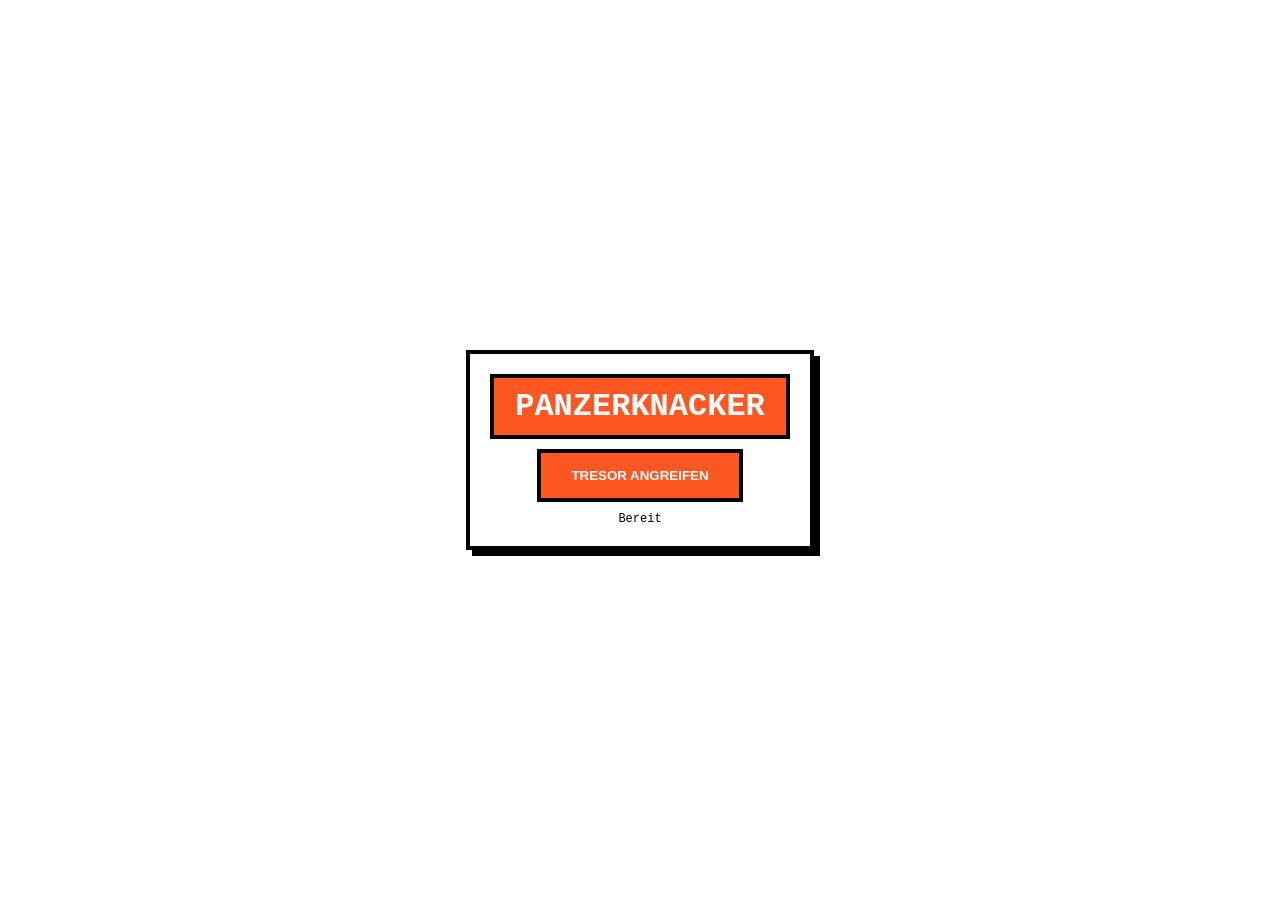
==== index.html @ fc26e134 "Add files via upload" ====
<!DOCTYPE html>
<html lang="de">
<head>
    <meta charset="UTF-8">
    <meta name="viewport" content="width=device-width, initial-scale=1.0, user-scalable=no, maximum-scale=1.0">
    <title>Panzerknacker III</title>
    <style>
        body { margin: 0; background: #e0e5ec; font-family: 'Courier New', monospace; display: flex; flex-direction: column; align-items: center; justify-content: center; height: 100vh; overflow: hidden; }
        .screen { display: none; flex-direction: column; align-items: center; width: 100%; height: 100%; justify-content: center; background: #fff; }
        .screen.active { display: flex; }
        .box { border: 4px solid #000; padding: 20px; background: #fff; box-shadow: 6px 6px 0px #000; width: 85%; max-width: 300px; text-align: center; }
        h1 { background: #ff5722; color: #fff; padding: 10px; border: 4px solid #000; margin: 0 0 10px 0; text-transform: uppercase; }
        button { padding: 15px 30px; font-weight: 900; border: 4px solid #000; background: #ff5722; color: #fff; cursor: pointer; }
        #needle { width: 8px; height: 100px; background: #d50000; transform-origin: 50% 100%; }
    </style>
</head>
<body>

    <div id="start-screen" class="screen active">
        <div class="box">
            <h1>PANZERKNACKER</h1>
            <button id="start-btn">TRESOR ANGREIFEN</button>
            <div id="debug" style="font-size:12px; margin-top:10px;">Bereit</div>
        </div>
    </div>

    <div id="level-1" class="screen">
        <div class="box">
            <h1>K1: UPLINK</h1>
            <div id="needle"></div>
            <p id="status">Drehe das Gerät!</p>
        </div>
    </div>

    <script>
        let sensor = { alpha: 0 };

        function handle(e) {
            sensor.alpha = e.webkitCompassHeading || (360 - (e.alpha || 0));
            document.getElementById('debug').innerText = "Winkel: " + Math.round(sensor.alpha) + "°";
            
            // Nadel im Level 1 drehen
            const needle = document.getElementById('needle');
            if (needle) needle.style.transform = `rotate(${sensor.alpha}deg)`;
        }

        document.getElementById('start-btn').onclick = function() {
            if (typeof DeviceOrientationEvent.requestPermission === 'function') {
                DeviceOrientationEvent.requestPermission().then(res => {
                    if (res === 'granted') {
                        window.addEventListener('deviceorientation', handle);
                        document.getElementById('start-screen').classList.remove('active');
                        document.getElementById('level-1').classList.add('active');
                    }
                });
            } else {
                window.addEventListener('deviceorientation', handle);
                document.getElementById('start-screen').classList.remove('active');
                document.getElementById('level-1').classList.add('active');
            }
        };
    </script>
</body>
</html>
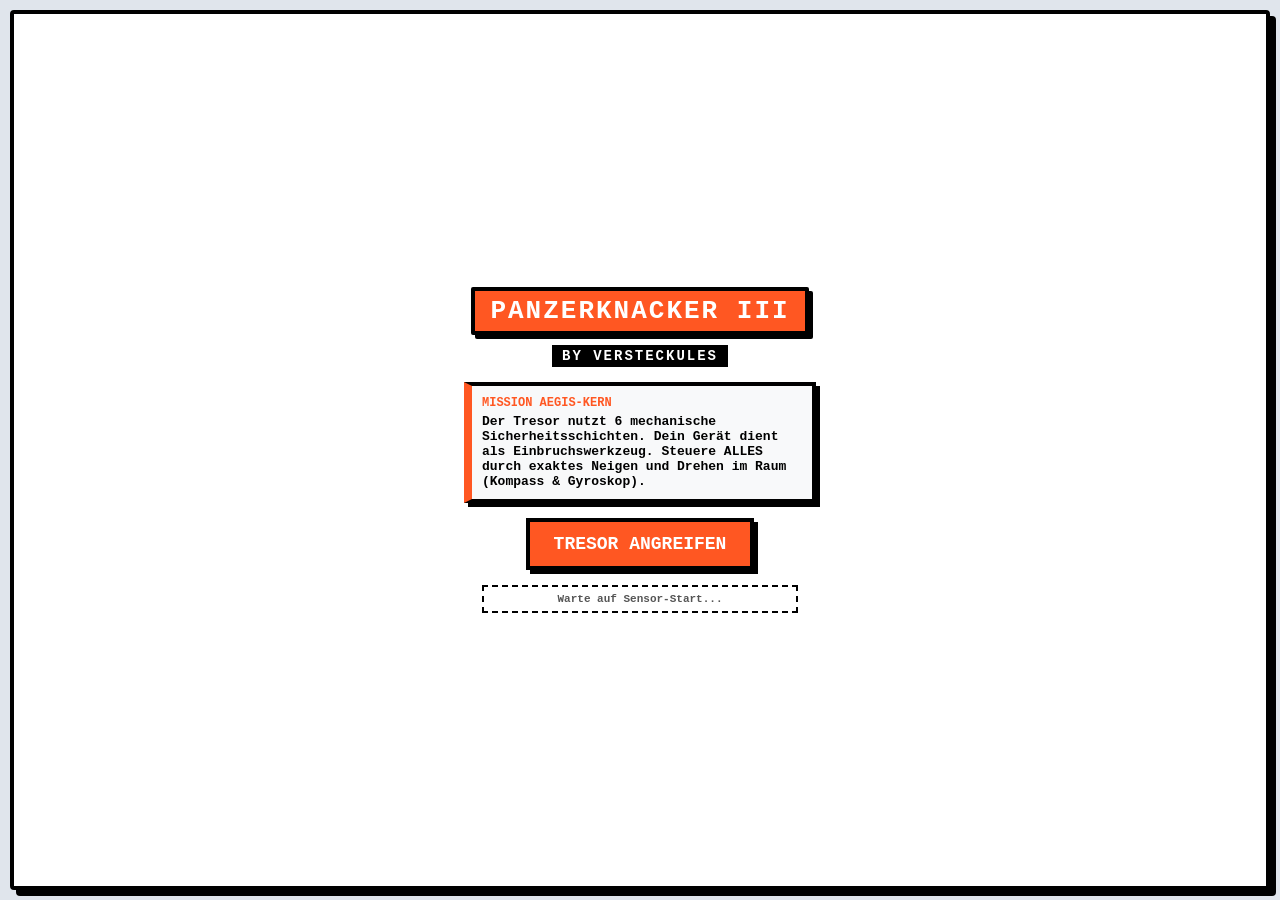
==== commit 777e7870: "Add files via upload" ====
--- a/index.html
+++ b/index.html
@@ -3,62 +3,502 @@
 <head>
     <meta charset="UTF-8">
     <meta name="viewport" content="width=device-width, initial-scale=1.0, user-scalable=no, maximum-scale=1.0">
-    <title>Panzerknacker III</title>
+    <title>Panzerknacker III by Versteckules</title>
     <style>
-        body { margin: 0; background: #e0e5ec; font-family: 'Courier New', monospace; display: flex; flex-direction: column; align-items: center; justify-content: center; height: 100vh; overflow: hidden; }
-        .screen { display: none; flex-direction: column; align-items: center; width: 100%; height: 100%; justify-content: center; background: #fff; }
+        /* TAGESLICHT / HIGH CONTRAST THEME */
+        :root { 
+            --bg-main: #e0e5ec; --bg-screen: #ffffff; --text-main: #000000; 
+            --accent: #ff5722; --success: #00c853; --danger: #d50000; --blue: #2962ff; 
+            --border: 4px solid #000;
+        }
+        
+        body { margin: 0; padding: 0; font-family: 'Courier New', Courier, monospace; background: var(--bg-main); color: var(--text-main); display: flex; flex-direction: column; align-items: center; justify-content: center; height: 100vh; overflow: hidden; user-select: none; touch-action: none; }
+        
+        /* Rugged Industrial Screen Look */
+        .screen { display: none; flex-direction: column; align-items: center; justify-content: center; width: calc(100% - 20px); height: calc(100% - 20px); position: absolute; padding: 15px; box-sizing: border-box; text-align: center; background: var(--bg-screen); border: var(--border); box-shadow: 6px 6px 0px rgba(0,0,0,1); border-radius: 4px; margin: 10px; }
         .screen.active { display: flex; }
-        .box { border: 4px solid #000; padding: 20px; background: #fff; box-shadow: 6px 6px 0px #000; width: 85%; max-width: 300px; text-align: center; }
-        h1 { background: #ff5722; color: #fff; padding: 10px; border: 4px solid #000; margin: 0 0 10px 0; text-transform: uppercase; }
-        button { padding: 15px 30px; font-weight: 900; border: 4px solid #000; background: #ff5722; color: #fff; cursor: pointer; }
-        #needle { width: 8px; height: 100px; background: #d50000; transform-origin: 50% 100%; }
+        
+        .avatar { width: 100px; height: 100px; border-radius: 50%; border: var(--border); margin-bottom: 10px; background: #eee; object-fit: cover; box-shadow: 4px 4px 0px rgba(0,0,0,1); }
+        
+        h1 { font-size: 26px; text-transform: uppercase; letter-spacing: 2px; margin: 0; font-weight: 900; background: var(--accent); color: #fff; padding: 5px 15px; border: var(--border); border-radius: 2px; box-shadow: 4px 4px 0px #000; }
+        .by { font-size: 14px; font-weight: 900; letter-spacing: 2px; margin-top: 10px; margin-bottom: 15px; text-transform: uppercase; background: #000; color: #fff; padding: 3px 10px; }
+        h2 { margin: 0 0 10px 0; font-size: 18px; text-transform: uppercase; font-weight: 900; border-bottom: 3px solid #000; padding-bottom: 5px; width: 100%; }
+        
+        .story-box { background: #f8f9fa; border: var(--border); border-left: 8px solid var(--accent); padding: 10px; margin-bottom: 10px; text-align: left; font-size: 13px; font-weight: bold; width: 100%; max-width: 320px; box-shadow: 4px 4px 0px rgba(0,0,0,1); }
+        .story-box span { color: var(--accent); font-weight: 900; text-transform: uppercase; display: block; margin-bottom: 4px; font-size: 12px; }
+        
+        .btn { background: var(--accent); color: #fff; border: var(--border); padding: 12px 24px; font-size: 18px; font-weight: 900; font-family: 'Courier New', Courier, monospace; cursor: pointer; text-transform: uppercase; box-shadow: 4px 4px 0px #000; transition: transform 0.1s, box-shadow 0.1s; margin-top: 5px; }
+        .btn:active { transform: translate(4px, 4px); box-shadow: 0px 0px 0px #000; }
+        
+        .lcd { background: #fff; border: var(--border); padding: 8px 12px; width: 100%; max-width: 320px; font-size: 16px; font-weight: 900; margin-bottom: 15px; display: flex; justify-content: space-between; box-shadow: inset 4px 4px 0px rgba(0,0,0,0.1); }
+        
+        #sensor-debug { font-size: 11px; color: #555; margin-top: 15px; font-weight: bold; background: #fff; padding: 6px; border: 2px dashed #000; width: 90%; max-width: 300px; word-wrap: break-word; }
+
+        /* K1: PROGRESSIVE SCANNER */
+        .k1-box { display: flex; gap: 15px; align-items: flex-end; margin-bottom: 15px;}
+        .sensor-module { background: #eee; border: var(--border); position: relative; display: flex; justify-content: center; align-items: center; box-shadow: 4px 4px 0px #000; transition: background 0.2s; }
+        .sensor-module.ok { background: var(--success); }
+        .k1-comp { width: 120px; height: 120px; border-radius: 50%; }
+        .k1-comp-tgt { position: absolute; width: 100%; height: 100%; border-radius: 50%; border: 6px solid transparent; border-top-color: #000; transition: transform 0.3s; }
+        .k1-comp-ndl { width: 6px; height: 100px; background: linear-gradient(to bottom, var(--danger) 50%, #000 50%); clip-path: polygon(50% 0%, 100% 10%, 100% 90%, 50% 100%, 0% 90%, 0% 10%); }
+        .k1-pitch { width: 35px; height: 120px; display: none; }
+        .k1-pitch-tgt { position: absolute; width: 100%; height: 12px; border-top: 3px solid #000; border-bottom: 3px solid #000; bottom: 0; }
+        .k1-pitch-ind { position: absolute; width: 25px; height: 6px; background: var(--danger); left: 1px; bottom: 50%; border: 2px solid #000;}
+        .k1-roll { width: 180px; height: 35px; display: none; }
+        .k1-roll-tgt { position: absolute; width: 12px; height: 100%; border-left: 3px solid #000; border-right: 3px solid #000; left: 50%; transform: translateX(-50%); }
+        .k1-roll-ind { position: absolute; width: 6px; height: 25px; background: var(--danger); top: 1px; left: 50%; border: 2px solid #000;}
+
+        /* K2: LABYRINTH */
+        #maze-board { width: 280px; height: 300px; background: #fff; border: var(--border); position: relative; overflow: hidden; box-shadow: inset 4px 4px 0px rgba(0,0,0,0.1), 4px 4px 0px #000; }
+        .wall { position: absolute; background: #000; }
+        .hole { position: absolute; background: var(--danger); border: 2px solid #000; border-radius: 50%; box-shadow: inset 3px 3px 6px rgba(0,0,0,0.5); }
+        .goal { position: absolute; background: var(--success); border: 2px solid #000; }
+        #ball { position: absolute; width: 12px; height: 12px; border-radius: 50%; background: var(--blue); border: 2px solid #000; z-index: 10; box-shadow: 2px 2px 0px rgba(0,0,0,0.3); }
+        .shake { animation: shakeAnim 0.3s; background: rgba(213, 0, 0, 0.2) !important; }
+        @keyframes shakeAnim { 10%,90%{transform:translate(-2px,0)} 20%,80%{transform:translate(4px,0)} 30%,50%,70%{transform:translate(-6px,0)} 40%,60%{transform:translate(6px,0)} }
+
+        /* K3: SONAR */
+        .sonar-container { width: 280px; height: 160px; background: #fff; border: var(--border); position: relative; overflow: hidden; box-shadow: 4px 4px 0px #000; }
+        .wave { position: absolute; left: 0; width: 100%; height: 6px; }
+        .wave-tgt { background: rgba(0, 0, 0, 0.2); border-top: 3px dashed #000; top: 50%; }
+        .wave-usr { background: var(--blue); border-top: 3px solid #000; border-bottom: 3px solid #000; top: 50%; }
+
+        /* K4: LASER */
+        .laser-box { width: 280px; height: 200px; background: #fff; border: var(--border); position: relative; overflow: hidden; box-shadow: 4px 4px 0px #000; }
+        .laser-emitter { position: absolute; left: 0; top: 90px; width: 15px; height: 20px; background: #000; }
+        .laser-beam-in { position: absolute; left: 15px; top: 98px; width: 125px; height: 4px; background: var(--danger); transform-origin: left center; }
+        .laser-mirror { position: absolute; left: 130px; top: 80px; width: 10px; height: 40px; background: #ccc; border: 2px solid #000; transform-origin: center; }
+        .laser-beam-out { position: absolute; left: 135px; top: 98px; width: 200px; height: 4px; background: var(--danger); transform-origin: left center; }
+        .laser-target { position: absolute; right: 0; top: 90px; width: 15px; height: 15px; background: var(--success); border: 3px solid #000; border-right: none;}
+
+        /* K5: LOCKPICK */
+        .lock-container { width: 240px; height: 220px; position: relative; display: flex; justify-content: center; align-items: center; }
+        .cylinder { width: 180px; height: 180px; border-radius: 50%; border: 6px dashed #000; background: #eee; position: relative; display: flex; justify-content: center; box-shadow: 4px 4px 0px #000; }
+        .shear-line { position: absolute; top: 40%; left: 10%; width: 80%; height: 6px; background: rgba(0,0,0,0.1); border-top: 3px dashed #000; z-index: 5; }
+        .shear-line.active { background: var(--success); border-top: 3px solid #000; }
+        .pin-chamber { position: absolute; top: 10%; width: 30px; height: 80%; background: #fff; border: 3px solid #000; border-radius: 15px; overflow: hidden; display: flex; align-items: flex-end; }
+        .pin { width: 100%; height: 40px; background: var(--blue); border-top: 4px solid #000; border-radius: 8px; margin-bottom: 0; }
+
+        /* K6: GEIGER */
+        .k6-radar { width: 200px; height: 200px; border-radius: 50%; border: var(--border); background: #fff; position: relative; display: flex; justify-content: center; align-items: center; overflow: hidden; box-shadow: 4px 4px 0px #000; }
+        .k6-sweep { width: 50%; height: 4px; background: var(--accent); position: absolute; left: 50%; transform-origin: left center; animation: radar 2s linear infinite; }
+        @keyframes radar { from { transform: rotate(0deg); } to { transform: rotate(360deg); } }
+        .k6-core { width: 30px; height: 30px; border-radius: 50%; background: #fff; border: var(--border); z-index: 5; }
+        .k6-dots { display: flex; gap: 15px; margin-top: 15px; }
+        .k6-dot { width: 20px; height: 20px; border-radius: 50%; border: 3px solid #000; background: #fff; }
+        .k6-dot.found { background: var(--success); }
     </style>
 </head>
 <body>
 
     <div id="start-screen" class="screen active">
-        <div class="box">
-            <h1>PANZERKNACKER</h1>
-            <button id="start-btn">TRESOR ANGREIFEN</button>
-            <div id="debug" style="font-size:12px; margin-top:10px;">Bereit</div>
-        </div>
+        <img src="avatar.jpg" alt="Versteckules" class="avatar" onerror="this.style.display='none'">
+        <h1>Panzerknacker III</h1>
+        <div class="by">by Versteckules</div>
+        
+        <div class="story-box">
+            <span>Mission Aegis-Kern</span>
+            Der Tresor nutzt 6 mechanische Sicherheitsschichten. Dein Gerät dient als Einbruchswerkzeug. Steuere ALLES durch exaktes Neigen und Drehen im Raum (Kompass & Gyroskop).
+        </div>
+        
+        <button class="btn" onclick="initSystem()">Tresor Angreifen</button>
+        <div id="sensor-debug">Warte auf Sensor-Start...</div>
     </div>
 
     <div id="level-1" class="screen">
-        <div class="box">
-            <h1>K1: UPLINK</h1>
-            <div id="needle"></div>
-            <p id="status">Drehe das Gerät!</p>
-        </div>
+        <h2>1. Satelliten-Uplink</h2>
+        <div class="story-box">
+            <span>Kommunikation</span>
+            <span id="k1-instr" style="color:#000; text-transform:none;">Stufe 1: Drehe dich (Kompass), bis die Nadel auf das Ziel zeigt.</span>
+        </div>
+        <div class="lcd"><span id="l1-txt">ACHSE: 1/3</span><span id="l1-sync" style="color:var(--danger)">0%</span></div>
+        <div class="k1-box">
+            <div class="sensor-module k1-comp" id="mod-c"><div class="k1-comp-tgt" id="k1-tgt-c"></div><div class="k1-comp-ndl" id="k1-ndl-c"></div></div>
+            <div class="sensor-module k1-pitch" id="mod-p"><div class="k1-pitch-tgt" id="k1-tgt-p"></div><div class="k1-pitch-ind" id="k1-ind-p"></div></div>
+        </div>
+        <div class="sensor-module k1-roll" id="mod-r"><div class="k1-roll-tgt" id="k1-tgt-r"></div><div class="k1-roll-ind" id="k1-ind-r"></div></div>
+    </div>
+
+    <div id="level-2" class="screen">
+        <h2>2. Zylinder-Labyrinth</h2>
+        <div class="story-box">
+            <span>Mechanische Sperre</span>
+            Balanciere den Hacker-Bot (blau) zum grünen Port. Das Eis ist extrem rutschig. Ein Absturz (rote Löcher) löst Alarm aus!
+        </div>
+        <div class="lcd"><span id="l2-txt">EBENE: 1/3</span><span id="l2-status" style="color:var(--success)">BEREIT</span></div>
+        <div id="maze-board"><div id="ball"></div></div>
+    </div>
+
+    <div id="level-3" class="screen">
+        <h2>3. Akustik-Siegel</h2>
+        <div class="story-box">
+            <span>Glas-Resonanz</span>
+            Die Zielfrequenz (schwarz) schwankt! Kippe das Handy vor/zurück, um deine Welle (blau) exakt darüber zu legen. Halte den Ton 3 Sekunden stabil.
+        </div>
+        <div class="lcd"><span id="l3-txt">SYNC STATUS</span><span id="l3-val" style="color:var(--danger)">ERR</span></div>
+        <div class="sonar-container">
+            <div class="wave wave-tgt" id="wave-tgt"></div>
+            <div class="wave wave-usr" id="wave-usr"></div>
+        </div>
+    </div>
+
+    <div id="level-4" class="screen">
+        <h2>4. Lichtschranke</h2>
+        <div class="story-box">
+            <span>Optischer Sensor</span>
+            Der Empfänger (grün) bewegt sich! Kippe das Handy nach links/rechts (Wasserwaage), um den Spiegel zu drehen und den Laserstrahl ins Ziel zu zwingen.
+        </div>
+        <div class="lcd"><span id="l4-txt">UPLOAD</span><span id="l4-val" style="color:var(--danger)">0%</span></div>
+        <div class="laser-box">
+            <div class="laser-emitter"></div>
+            <div class="laser-beam-in"></div>
+            <div class="laser-mirror" id="laser-mirror"></div>
+            <div class="laser-beam-out" id="laser-beam-out"></div>
+            <div class="laser-target" id="laser-target"></div>
+        </div>
+    </div>
+
+    <div id="level-5" class="screen">
+        <h2>5. Not-Verriegelung</h2>
+        <div class="story-box">
+            <span>Feinmechanik</span>
+            Kippe nach VORN, um den Pin genau auf die grüne Linie zu heben. WENN er sitzt, kippe nach RECHTS, um den Zylinder zu drehen. Verrutschen = Absturz!
+        </div>
+        <div class="lcd"><span id="l5-txt">BOLZEN: 1/3</span><span id="l5-status" style="color:var(--blue)">LOCKED</span></div>
+        <div class="lock-container">
+            <div class="cylinder" id="cylinder">
+                <div class="shear-line" id="shear-line"></div>
+                <div class="pin-chamber"><div class="pin" id="lock-pin"></div></div>
+            </div>
+        </div>
+    </div>
+
+    <div id="level-6" class="screen">
+        <h2>6. Kern-Strahlung</h2>
+        <div class="story-box">
+            <span>Radioaktive Signatur</span>
+            Finde die 3 Bolzen im Raum (360°). Drehe dich! Wenn das Piepen alarmierend schnell wird, hast du das Ziel. Button drücken!
+        </div>
+        <div class="lcd"><span id="l6-status" style="color:var(--text-main)">SUCHEN...</span></div>
+        <div class="k6-radar" id="k6-radar"><div class="k6-sweep"></div><div class="k6-core" id="k6-core"></div></div>
+        <div class="k6-dots"><div class="k6-dot" id="k6-d1"></div><div class="k6-dot" id="k6-d2"></div><div class="k6-dot" id="k6-d3"></div></div>
+        <button class="btn" onclick="k6Extract()">ENTRIEGELN</button>
+    </div>
+
+    <div id="final-screen" class="screen">
+        <h1 style="background:var(--success); color:#fff; font-size:30px;">TRESOR OFFEN</h1>
+        <div class="story-box" style="border-color: var(--success); border-left-color: var(--success); margin-top:20px;">
+            <span>Mission Erfolgreich</span>
+            Alle Sicherheitssysteme wurden überbrückt. Das Gehäuse ist offen. Hier sind die Zielkoordinaten für deinen Fund:
+        </div>
+        <div class="lcd" style="justify-content: center; font-size: 20px; padding: 20px; color: #000; border-color:var(--success);" id="coords-display"></div>
     </div>
 
     <script>
-        let sensor = { alpha: 0 };
-
-        function handle(e) {
-            sensor.alpha = e.webkitCompassHeading || (360 - (e.alpha || 0));
-            document.getElementById('debug').innerText = "Winkel: " + Math.round(sensor.alpha) + "°";
+        const SECRET = "TiA1MMKwIDE4LjUwMCcgRSAwMTHCsCA1Ny4zMzMn"; 
+        
+        let tX=0, tY=0, tComp=0, sX=0, sY=0, sComp=0;
+        let activeReq = null, activeInt = null;
+        let audioCtx, osc, gainNode, isAudioReady = false;
+
+        // --- BOMBENSICHERE SENSOR LOGIK ---
+        function handleSensors(e) {
+            // Nur überschreiben, wenn echte Werte kommen
+            if (e.gamma !== null && e.gamma !== undefined) tX = e.gamma; 
+            if (e.beta !== null && e.beta !== undefined) tY = e.beta;
             
-            // Nadel im Level 1 drehen
-            const needle = document.getElementById('needle');
-            if (needle) needle.style.transform = `rotate(${sensor.alpha}deg)`;
-        }
-
-        document.getElementById('start-btn').onclick = function() {
-            if (typeof DeviceOrientationEvent.requestPermission === 'function') {
-                DeviceOrientationEvent.requestPermission().then(res => {
-                    if (res === 'granted') {
-                        window.addEventListener('deviceorientation', handle);
-                        document.getElementById('start-screen').classList.remove('active');
-                        document.getElementById('level-1').classList.add('active');
+            let comp = e.webkitCompassHeading;
+            let alpha = e.alpha;
+
+            if (comp !== null && comp !== undefined) {
+                tComp = comp;
+            } else if (alpha !== null && alpha !== undefined) {
+                tComp = 360 - alpha;
+            }
+
+            let debug = document.getElementById('sensor-debug');
+            if(debug) debug.innerText = `Sensoren aktiv: C:${Math.floor(tComp)}° P:${Math.floor(tY)}° R:${Math.floor(tX)}°`;
+        }
+
+        // --- DER FIX: INITIALISIERUNG IN DER RICHTIGEN REIHENFOLGE ---
+        function initSystem() {
+            // 1. Audio bereit machen (User Gesture)
+            try {
+                const AudioContext = window.AudioContext || window.webkitAudioContext;
+                if(AudioContext && !audioCtx) {
+                    audioCtx = new AudioContext(); 
+                    osc = audioCtx.createOscillator(); 
+                    gainNode = audioCtx.createGain();
+                    osc.connect(gainNode); 
+                    gainNode.connect(audioCtx.destination);
+                    osc.type = 'sine'; 
+                    gainNode.gain.value = 0; 
+                    osc.start(); 
+                    isAudioReady = true;
+                }
+                if(audioCtx && audioCtx.state === 'suspended') audioCtx.resume();
+            } catch (e) { console.log("Audio Error"); }
+
+            // 2. Sensor SOFORT anfragen
+            if (typeof DeviceOrientationEvent !== 'undefined' && typeof DeviceOrientationEvent.requestPermission === 'function') {
+                DeviceOrientationEvent.requestPermission().then(state => {
+                    if (state === 'granted') {
+                        window.addEventListener('deviceorientation', handleSensors);
+                        startK1();
+                    } else {
+                        alert("Sensor-Berechtigung verweigert!");
                     }
-                });
+                }).catch(err => { alert("Fehler: " + err); });
             } else {
-                window.addEventListener('deviceorientation', handle);
-                document.getElementById('start-screen').classList.remove('active');
-                document.getElementById('level-1').classList.add('active');
-            }
-        };
+                window.addEventListener('deviceorientation', handleSensors);
+                startK1();
+            }
+        }
+
+        // --- AUDIO HELPERS ---
+        function playSound(freq, type='sine', vol=0.1) {
+            if(!isAudioReady) return;
+            osc.type = type; 
+            osc.frequency.setValueAtTime(freq, audioCtx.currentTime);
+            gainNode.gain.setTargetAtTime(vol, audioCtx.currentTime, 0.02);
+        }
+        
+        function stopSound() { 
+            if(isAudioReady) gainNode.gain.setTargetAtTime(0, audioCtx.currentTime, 0.02); 
+        }
+        
+        function haptic(ms) { 
+            if (navigator.vibrate) navigator.vibrate(ms); 
+        }
+
+        // --- SMOOTHING (Sichert gegen NaN ab) ---
+        function smooth() {
+            if(isNaN(tX)) tX=0; if(isNaN(tY)) tY=0; if(isNaN(tComp)) tComp=0;
+            
+            // Verhindert das Einfrieren in den ersten Millisekunden
+            if(isNaN(sX)) sX = tX;
+            if(isNaN(sY)) sY = tY;
+            if(isNaN(sComp)) sComp = tComp;
+
+            sX += (tX - sX) * 0.15;
+            sY += (tY - sY) * 0.15;
+            
+            let d = tComp - sComp;
+            if (d > 180) d -= 360;
+            if (d < -180) d += 360;
+            sComp = (sComp + d * 0.15 + 360) % 360;
+            
+            if(isNaN(sComp)) sComp = 0;
+        }
+
+        function changeScreen(from, to) {
+            cancelAnimationFrame(activeReq); clearInterval(activeInt); stopSound();
+            document.getElementById(from).classList.remove('active'); document.getElementById(to).classList.add('active');
+        }
+
+        // ==========================================
+        // K1: UPLINK
+        // ==========================================
+        let k1_stage=1, k1_sync=0, tgC=0, tgP=0, tgR=0;
+        
+        function startK1() { changeScreen('start-screen', 'level-1'); k1SetTarget(); activeInt = setInterval(k1Loop, 30); }
+        
+        function k1SetTarget() {
+            tgC = Math.floor(Math.random()*360); tgP = Math.floor(Math.random()*40)+20; tgR = Math.floor(Math.random()*40)-20;
+            document.getElementById('k1-tgt-c').style.transform = `rotate(${tgC}deg)`;
+            document.getElementById('k1-tgt-p').style.bottom = `${(tgP/90)*110}px`;
+            document.getElementById('k1-tgt-r').style.left = `${50 + (tgR/90)*100}%`;
+            
+            if(k1_stage === 1) { document.getElementById('k1-pitch').style.display = 'none'; document.getElementById('k1-roll').style.display = 'none'; }
+            if(k1_stage === 2) { document.getElementById('k1-pitch').style.display = 'block'; document.getElementById('k1-instr').innerText = "Stufe 2: Zusätzlich Neigung nach vorn/hinten."; }
+            if(k1_stage === 3) { document.getElementById('k1-roll').style.display = 'block'; document.getElementById('k1-instr').innerText = "Stufe 3: Zusätzlich Wasserwaage (links/rechts kippen)."; }
+        }
+        
+        function k1Loop() {
+            smooth();
+            document.getElementById('k1-ndl-c').style.transform = `rotate(${-sComp}deg)`;
+            let dP = Math.max(0, Math.min(90, sY)); document.getElementById('k1-ind-p').style.bottom = `${(dP/90)*116}px`;
+            let dR = Math.max(-90, Math.min(90, sX)); document.getElementById('k1-ind-r').style.left = `${50 + (dR/90)*100}%`;
+
+            let diffC = Math.abs(sComp - tgC); if(diffC > 180) diffC = 360 - diffC;
+            let okC = diffC < 8; let okP = Math.abs(dP - tgP) < 8; let okR = Math.abs(dR - tgR) < 8;
+            
+            document.getElementById('mod-c').className = `sensor-module k1-comp ${okC ? 'ok' : ''}`;
+            if(k1_stage >= 2) document.getElementById('mod-p').className = `sensor-module k1-pitch ${okP ? 'ok' : ''}`;
+            if(k1_stage >= 3) document.getElementById('mod-r').className = `sensor-module k1-roll ${okR ? 'ok' : ''}`;
+
+            let isOk = okC;
+            if(k1_stage >= 2) isOk = isOk && okP;
+            if(k1_stage >= 3) isOk = isOk && okR;
+
+            if (isOk) { k1_sync += 1.5; document.getElementById('l1-sync').style.color = 'var(--success)'; playSound(800, 'sine', 0.05); } 
+            else { k1_sync = Math.max(0, k1_sync - 2); document.getElementById('l1-sync').style.color = 'var(--danger)'; stopSound(); }
+
+            document.getElementById('l1-sync').innerText = `${Math.floor(k1_sync)}%`;
+            if (k1_sync >= 100) {
+                k1_sync = 0; k1_stage++; playSound(1200, 'square', 0.1); setTimeout(stopSound, 200); haptic(200);
+                if (k1_stage <= 3) { document.getElementById('l1-txt').innerText = `ACHSE: ${k1_stage}/3`; k1SetTarget(); } 
+                else startK2();
+            }
+        }
+
+        // ==========================================
+        // K2: LABYRINTH
+        // ==========================================
+        let k2_stage=0, ball={x:20, y:150, vx:0, vy:0, r:6}, isFalling=false;
+        
+        const mazes = [
+            { start:{x:20,y:150}, goal:{x:220,y:140,w:40,h:40}, walls:[{x:0,y:0,w:280,h:120}, {x:0,y:200,w:280,h:120}], holes:[{x:90,y:125,r:22}, {x:170,y:195,r:22}] }, 
+            { start:{x:20,y:20}, goal:{x:220,y:240,w:40,h:40}, walls:[{x:0,y:100,w:200,h:20}, {x:80,y:200,w:200,h:20}], holes:[{x:240,y:40,r:25}, {x:40,y:150,r:25}, {x:240,y:250,r:25}] },
+            { start:{x:20,y:20}, goal:{x:220,y:240,w:40,h:40}, walls:[{x:70,y:0,w:15,h:250}, {x:140,y:70,w:15,h:250}, {x:210,y:0,w:15,h:220}], holes:[{x:35,y:150,r:18}, {x:105,y:200,r:18}, {x:175,y:100,r:18}] }
+        ];
+
+        function startK2() { changeScreen('level-1', 'level-2'); k2Load(); activeReq = requestAnimationFrame(k2Loop); }
+        function k2Load() {
+            const m = mazes[k2_stage]; const board = document.getElementById('maze-board');
+            board.innerHTML = '<div id="ball"></div>'; ball.x = m.start.x; ball.y = m.start.y; ball.vx=0; ball.vy=0;
+            m.walls.forEach(w => { let d=document.createElement('div'); d.className='wall'; d.style.left=w.x+'px'; d.style.top=w.y+'px'; d.style.width=w.w+'px'; d.style.height=w.h+'px'; board.appendChild(d); });
+            m.holes.forEach(h => { let d=document.createElement('div'); d.className='hole'; d.style.left=(h.x-h.r)+'px'; d.style.top=(h.y-h.r)+'px'; d.style.width=(h.r*2)+'px'; d.style.height=(h.r*2)+'px'; board.appendChild(d); });
+            let g=document.createElement('div'); g.className='goal'; g.style.left=m.goal.x+'px'; g.style.top=m.goal.y+'px'; g.style.width=m.goal.w+'px'; g.style.height=m.goal.h+'px'; board.appendChild(g);
+            document.getElementById('l2-txt').innerText = `EBENE: ${k2_stage+1}/3`;
+        }
+        function k2Wall(nx, ny) {
+            if(nx<0 || ny<0 || nx+12>280 || ny+12>300) return true;
+            for(let w of mazes[k2_stage].walls) { if(nx+12>w.x && nx<w.x+w.w && ny+12>w.y && ny<w.y+w.h) return true; } return false;
+        }
+        function k2Loop() {
+            if(isFalling) return; smooth();
+            ball.vx += sX * 0.05; ball.vy += sY * 0.05; ball.vx *= 0.90; ball.vy *= 0.90; 
+            if(!k2Wall(ball.x+ball.vx, ball.y)) ball.x += ball.vx; else { ball.vx = -ball.vx*0.3; } 
+            if(!k2Wall(ball.x, ball.y+ball.vy)) ball.y += ball.vy; else { ball.vy = -ball.vy*0.3; }
+            const bD = document.getElementById('ball'); bD.style.left=ball.x+'px'; bD.style.top=ball.y+'px';
+            let cx = ball.x+ball.r, cy = ball.y+ball.r; const m = mazes[k2_stage];
+            for(let h of m.holes) {
+                if(Math.hypot(cx-h.x, cy-h.y) < h.r - 2) {
+                    isFalling=true; playSound(100, 'sawtooth', 0.2); haptic([200,50,200]);
+                    document.getElementById('maze-board').classList.add('shake');
+                    document.getElementById('l2-status').innerText = "ABSTURZ!"; document.getElementById('l2-status').style.color = "var(--danger)";
+                    setTimeout(()=>{ document.getElementById('maze-board').classList.remove('shake'); document.getElementById('l2-status').innerText = "BEREIT"; document.getElementById('l2-status').style.color = "var(--success)"; stopSound(); ball.x=m.start.x; ball.y=m.start.y; ball.vx=0; ball.vy=0; isFalling=false; activeReq=requestAnimationFrame(k2Loop); }, 800);
+                    return;
+                }
+            }
+            if(cx>m.goal.x && cx<m.goal.x+m.goal.w && cy>m.goal.y && cy<m.goal.y+m.goal.h) {
+                k2_stage++; playSound(800, 'square', 0.1); setTimeout(stopSound, 200); haptic(300);
+                if(k2_stage<3) k2Load(); else { startK3(); return; }
+            }
+            activeReq = requestAnimationFrame(k2Loop);
+        }
+
+        // ==========================================
+        // K3: SONAR
+        // ==========================================
+        let k3_hold = 0;
+        function startK3() { changeScreen('level-2', 'level-3'); activeInt = setInterval(k3Loop, 30); }
+        function k3Loop() {
+            smooth();
+            let tgFreq = 400 + Math.sin(Date.now() / 1500) * 200; 
+            let pitch = Math.max(-90, Math.min(90, sY));
+            let usrFreq = 400 + (pitch * 5); 
+            playSound(usrFreq, 'sine', 0.1); 
+            document.getElementById('wave-tgt').style.top = `${(tgFreq/800)*100}%`;
+            document.getElementById('wave-usr').style.top = `${(usrFreq/800)*100}%`;
+            let diff = Math.abs(usrFreq - tgFreq);
+            if(diff < 10) { 
+                k3_hold += 30; document.getElementById('l3-val').innerText = "SYNCED"; document.getElementById('l3-val').style.color = "var(--success)";
+                if(k3_hold >= 3000) { k3_hold = 0; stopSound(); startK4(); } 
+            } else {
+                k3_hold = 0; document.getElementById('l3-val').innerText = `${Math.floor(diff)} Hz DIFF`; document.getElementById('l3-val').style.color = "var(--danger)";
+            }
+        }
+
+        // ==========================================
+        // K4: LASER
+        // ==========================================
+        let k4_stage = 0, k4_hold = 0;
+        function startK4() { changeScreen('level-3', 'level-4'); document.getElementById('l4-txt').innerText = `UPLOAD: 1/3`; activeInt = setInterval(k4Loop, 30); }
+        function k4Loop() {
+            smooth();
+            let angle = Math.max(-40, Math.min(40, sX * 1.5));
+            document.getElementById('laser-mirror').style.transform = `rotate(${angle}deg)`;
+            let outAngle = angle * 2;
+            document.getElementById('laser-beam-out').style.transform = `rotate(${outAngle}deg)`;
+            let speed = (k4_stage + 1) * 600;
+            let tgY = 90 + Math.sin(Date.now() / speed) * 80;
+            document.getElementById('laser-target').style.top = `${tgY}px`;
+            let hitY = Math.tan(outAngle * Math.PI / 180) * 135 + 98; 
+            if(hitY > tgY && hitY < tgY + 15) { 
+                k4_hold += 30; document.getElementById('l4-val').innerText = `${Math.floor((k4_hold/1500)*100)}%`; document.getElementById('l4-val').style.color = "var(--success)";
+                playSound(600 + k4_hold, 'triangle', 0.05);
+                if(k4_hold >= 1500) { 
+                    k4_hold = 0; k4_stage++; stopSound(); haptic(200);
+                    if(k4_stage < 3) document.getElementById('l4-txt').innerText = `UPLOAD: ${k4_stage+1}/3`; else startK5();
+                }
+            } else {
+                k4_hold = 0; document.getElementById('l4-val').innerText = "NO SIGNAL"; document.getElementById('l4-val').style.color = "var(--danger)"; stopSound();
+            }
+        }
+
+        // ==========================================
+        // K5: LOCKPICK
+        // ==========================================
+        let k5_stage = 0;
+        function startK5() { changeScreen('level-4', 'level-5'); activeInt = setInterval(k5Loop, 30); }
+        function k5Loop() {
+            smooth();
+            let lift = Math.max(0, Math.min(100, ((sY + 45) / 90) * 100)); 
+            document.getElementById('lock-pin').style.marginBottom = `${lift}%`;
+            let isSet = (lift > 36 && lift < 44); 
+            if(isSet) document.getElementById('shear-line').classList.add('active'); else document.getElementById('shear-line').classList.remove('active');
+            let tension = Math.max(0, Math.min(90, sX));
+            document.getElementById('cylinder').style.transform = `rotate(${tension}deg)`;
+            if(tension > 15 && !isSet) {
+                playSound(100, 'sawtooth', 0.2); haptic(300); document.getElementById('cylinder').style.background = "var(--danger)";
+                setTimeout(() => document.getElementById('cylinder').style.background = "#eee", 200);
+                document.getElementById('l5-status').innerText = "ABGERUTSCHT!"; document.getElementById('l5-status').style.color = "var(--danger)";
+            } else if (tension > 80 && isSet) {
+                k5_stage++; playSound(1000, 'square', 0.1); setTimeout(stopSound, 200); haptic([50,50,50]);
+                if(k5_stage < 3) { document.getElementById('l5-txt').innerText = `BOLZEN: ${k5_stage+1}/3`; document.getElementById('l5-status').innerText = "SITZT!"; document.getElementById('l5-status').style.color = "var(--success)"; }
+                else startK6();
+            } else {
+                document.getElementById('l5-status').innerText = "DREHEN..."; document.getElementById('l5-status').style.color = "var(--blue)"; stopSound();
+            }
+        }
+
+        // ==========================================
+        // K6: GEIGERZÄHLER
+        // ==========================================
+        let k6_tgts = [], k6_stage = 0, k6_dist = 180;
+        function startK6() { changeScreen('level-5', 'level-6'); k6_tgts=[Math.floor(Math.random()*360), Math.floor(Math.random()*360), Math.floor(Math.random()*360)]; activeInt = setInterval(k6Loop, 50); }
+        function k6Loop() {
+            smooth();
+            let tg = k6_tgts[k6_stage]; k6_dist = Math.abs(sComp - tg); if(k6_dist > 180) k6_dist = 360 - k6_dist;
+            let core = document.getElementById('k6-core'); let status = document.getElementById('l6-status');
+            if(k6_dist < 5) { 
+                core.style.background = "var(--danger)"; core.style.transform = "scale(1.5)"; status.innerText = "ZIEL GEFUNDEN!"; status.style.color = "var(--danger)"; 
+                playSound(1000, 'square', 0.1); 
+            } else if(k6_dist < 40) { 
+                let intensity = 1 - (k6_dist/40);
+                core.style.background = "var(--accent)"; core.style.transform = `scale(${1 + intensity*0.5})`; status.innerText = "SUCHE..."; status.style.color = "var(--accent)";
+                if(Math.random() < intensity) { playSound(600, 'square', 0.1); setTimeout(stopSound, 50); haptic(20); } else stopSound();
+            } else { 
+                core.style.background = "#fff"; core.style.transform = "scale(1)"; status.innerText = "SCANNEN..."; status.style.color = "var(--text-main)"; stopSound();
+            }
+        }
+        function k6Extract() {
+            if(k6_dist < 5) {
+                document.getElementById(`k6-d${k6_stage+1}`).classList.add('found');
+                k6_stage++; playSound(1200, 'sine', 0.2); setTimeout(stopSound, 300); haptic([100,50,100]);
+                if(k6_stage >= 3) showFinal();
+            } else {
+                playSound(100, 'sawtooth', 0.2); setTimeout(stopSound, 300); haptic(400);
+                document.getElementById('k6-radar').style.background = "rgba(213,0,0,0.2)"; setTimeout(()=>document.getElementById('k6-radar').style.background = "#fff", 400);
+            }
+        }
+
+        // ==========================================
+        // FINAL
+        // ==========================================
+        function showFinal() { changeScreen('level-6', 'final-screen'); document.getElementById('coords-display').innerText = atob(SECRET); playSound(800, 'sine', 0.2); setTimeout(()=>playSound(1200, 'sine', 0.2), 200); setTimeout(stopSound, 600); haptic([200,100,200,100,500]);}
     </script>
 </body>
 </html>
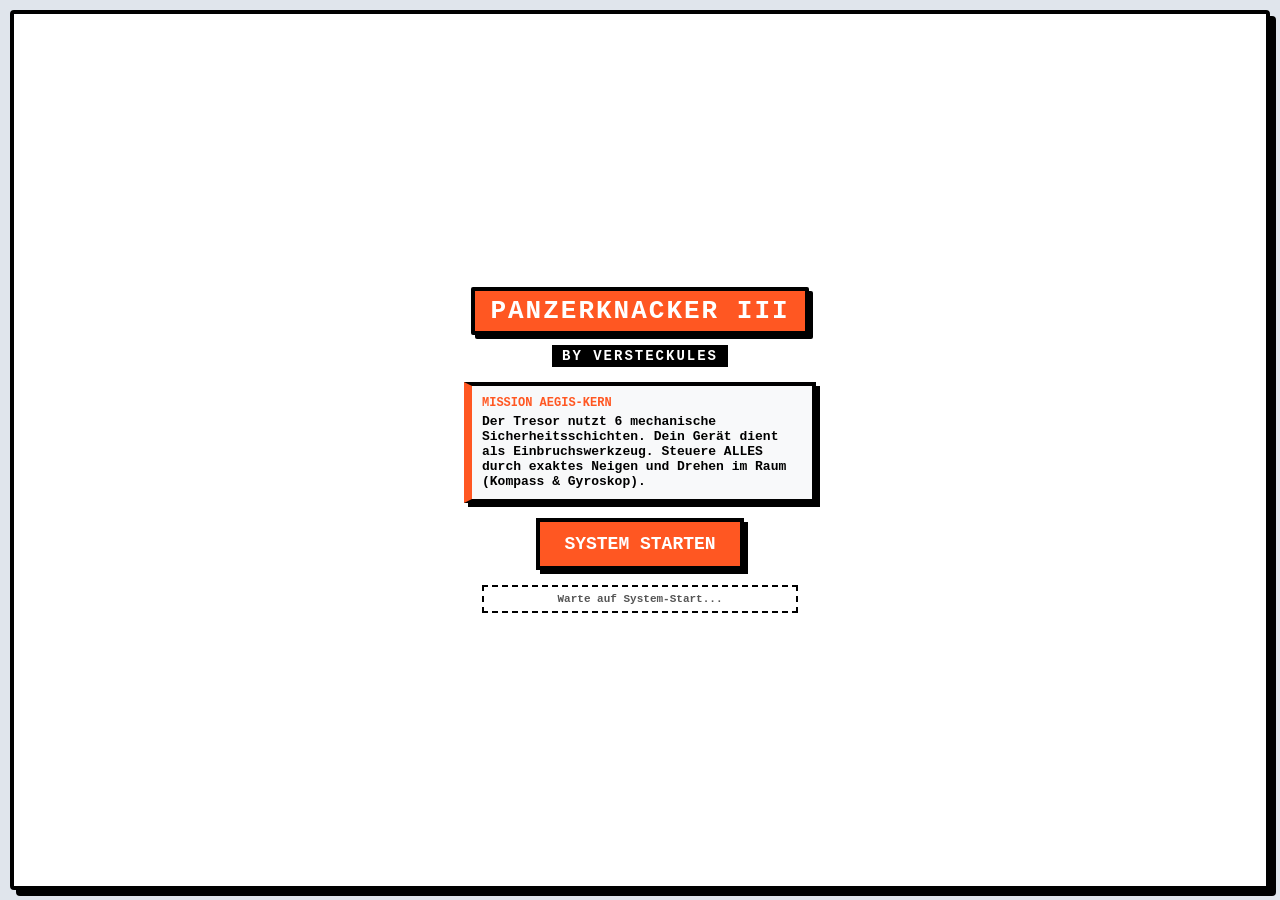
==== commit 961fa584: "Add files via upload" ====
--- a/index.html
+++ b/index.html
@@ -3,9 +3,8 @@
 <head>
     <meta charset="UTF-8">
     <meta name="viewport" content="width=device-width, initial-scale=1.0, user-scalable=no, maximum-scale=1.0">
-    <title>Panzerknacker III by Versteckules</title>
+    <title>Panzerknacker III</title>
     <style>
-        /* TAGESLICHT / HIGH CONTRAST THEME */
         :root { 
             --bg-main: #e0e5ec; --bg-screen: #ffffff; --text-main: #000000; 
             --accent: #ff5722; --success: #00c853; --danger: #d50000; --blue: #2962ff; 
@@ -14,7 +13,6 @@
         
         body { margin: 0; padding: 0; font-family: 'Courier New', Courier, monospace; background: var(--bg-main); color: var(--text-main); display: flex; flex-direction: column; align-items: center; justify-content: center; height: 100vh; overflow: hidden; user-select: none; touch-action: none; }
         
-        /* Rugged Industrial Screen Look */
         .screen { display: none; flex-direction: column; align-items: center; justify-content: center; width: calc(100% - 20px); height: calc(100% - 20px); position: absolute; padding: 15px; box-sizing: border-box; text-align: center; background: var(--bg-screen); border: var(--border); box-shadow: 6px 6px 0px rgba(0,0,0,1); border-radius: 4px; margin: 10px; }
         .screen.active { display: flex; }
         
@@ -71,9 +69,9 @@
         .laser-beam-out { position: absolute; left: 135px; top: 98px; width: 200px; height: 4px; background: var(--danger); transform-origin: left center; }
         .laser-target { position: absolute; right: 0; top: 90px; width: 15px; height: 15px; background: var(--success); border: 3px solid #000; border-right: none;}
 
-        /* K5: LOCKPICK */
+        /* K5: LOCKPICK (Fehlerfrei!) */
         .lock-container { width: 240px; height: 220px; position: relative; display: flex; justify-content: center; align-items: center; }
-        .cylinder { width: 180px; height: 180px; border-radius: 50%; border: 6px dashed #000; background: #eee; position: relative; display: flex; justify-content: center; box-shadow: 4px 4px 0px #000; }
+        .cylinder { width: 180px; height: 180px; border-radius: 50%; border: 6px dashed #000; background: #eee; position: relative; display: flex; justify-content: center; align-items: center; box-shadow: 4px 4px 0px #000; }
         .shear-line { position: absolute; top: 40%; left: 10%; width: 80%; height: 6px; background: rgba(0,0,0,0.1); border-top: 3px dashed #000; z-index: 5; }
         .shear-line.active { background: var(--success); border-top: 3px solid #000; }
         .pin-chamber { position: absolute; top: 10%; width: 30px; height: 80%; background: #fff; border: 3px solid #000; border-radius: 15px; overflow: hidden; display: flex; align-items: flex-end; }
@@ -101,10 +99,12 @@
             Der Tresor nutzt 6 mechanische Sicherheitsschichten. Dein Gerät dient als Einbruchswerkzeug. Steuere ALLES durch exaktes Neigen und Drehen im Raum (Kompass & Gyroskop).
         </div>
         
-        <button class="btn" onclick="initSystem()">Tresor Angreifen</button>
-        <div id="sensor-debug">Warte auf Sensor-Start...</div>
-    </div>
-
+        <!-- START BUTTON -->
+        <button class="btn" id="startBtn">SYSTEM STARTEN</button>
+        <div id="sensor-debug">Warte auf System-Start...</div>
+    </div>
+
+    <!-- LEVEL 1 -->
     <div id="level-1" class="screen">
         <h2>1. Satelliten-Uplink</h2>
         <div class="story-box">
@@ -119,21 +119,23 @@
         <div class="sensor-module k1-roll" id="mod-r"><div class="k1-roll-tgt" id="k1-tgt-r"></div><div class="k1-roll-ind" id="k1-ind-r"></div></div>
     </div>
 
+    <!-- LEVEL 2 -->
     <div id="level-2" class="screen">
         <h2>2. Zylinder-Labyrinth</h2>
         <div class="story-box">
             <span>Mechanische Sperre</span>
-            Balanciere den Hacker-Bot (blau) zum grünen Port. Das Eis ist extrem rutschig. Ein Absturz (rote Löcher) löst Alarm aus!
+            Balanciere den Hacker-Bot (blau) zum grünen Port. Das Eis ist extrem rutschig. Ein Absturz löst Alarm aus!
         </div>
         <div class="lcd"><span id="l2-txt">EBENE: 1/3</span><span id="l2-status" style="color:var(--success)">BEREIT</span></div>
         <div id="maze-board"><div id="ball"></div></div>
     </div>
 
+    <!-- LEVEL 3 -->
     <div id="level-3" class="screen">
         <h2>3. Akustik-Siegel</h2>
         <div class="story-box">
             <span>Glas-Resonanz</span>
-            Die Zielfrequenz (schwarz) schwankt! Kippe das Handy vor/zurück, um deine Welle (blau) exakt darüber zu legen. Halte den Ton 3 Sekunden stabil.
+            Die Zielfrequenz schwankt! Kippe das Handy vor/zurück, um deine Welle exakt darüber zu legen. 3 Sekunden halten.
         </div>
         <div class="lcd"><span id="l3-txt">SYNC STATUS</span><span id="l3-val" style="color:var(--danger)">ERR</span></div>
         <div class="sonar-container">
@@ -142,11 +144,12 @@
         </div>
     </div>
 
+    <!-- LEVEL 4 -->
     <div id="level-4" class="screen">
         <h2>4. Lichtschranke</h2>
         <div class="story-box">
             <span>Optischer Sensor</span>
-            Der Empfänger (grün) bewegt sich! Kippe das Handy nach links/rechts (Wasserwaage), um den Spiegel zu drehen und den Laserstrahl ins Ziel zu zwingen.
+            Der Empfänger bewegt sich! Kippe das Handy nach links/rechts, um den Spiegel zu drehen.
         </div>
         <div class="lcd"><span id="l4-txt">UPLOAD</span><span id="l4-val" style="color:var(--danger)">0%</span></div>
         <div class="laser-box">
@@ -158,11 +161,12 @@
         </div>
     </div>
 
+    <!-- LEVEL 5 -->
     <div id="level-5" class="screen">
         <h2>5. Not-Verriegelung</h2>
         <div class="story-box">
             <span>Feinmechanik</span>
-            Kippe nach VORN, um den Pin genau auf die grüne Linie zu heben. WENN er sitzt, kippe nach RECHTS, um den Zylinder zu drehen. Verrutschen = Absturz!
+            Kippe nach VORN, um den Pin auf die grüne Linie zu heben. WENN er sitzt, kippe nach RECHTS zum Drehen.
         </div>
         <div class="lcd"><span id="l5-txt">BOLZEN: 1/3</span><span id="l5-status" style="color:var(--blue)">LOCKED</span></div>
         <div class="lock-container">
@@ -173,11 +177,12 @@
         </div>
     </div>
 
+    <!-- LEVEL 6 -->
     <div id="level-6" class="screen">
         <h2>6. Kern-Strahlung</h2>
         <div class="story-box">
             <span>Radioaktive Signatur</span>
-            Finde die 3 Bolzen im Raum (360°). Drehe dich! Wenn das Piepen alarmierend schnell wird, hast du das Ziel. Button drücken!
+            Finde die 3 Bolzen im Raum (360°). Drehe dich, bis das Signal maximal ist. Dann Button drücken!
         </div>
         <div class="lcd"><span id="l6-status" style="color:var(--text-main)">SUCHEN...</span></div>
         <div class="k6-radar" id="k6-radar"><div class="k6-sweep"></div><div class="k6-core" id="k6-core"></div></div>
@@ -185,11 +190,12 @@
         <button class="btn" onclick="k6Extract()">ENTRIEGELN</button>
     </div>
 
+    <!-- FINAL SCREEN -->
     <div id="final-screen" class="screen">
         <h1 style="background:var(--success); color:#fff; font-size:30px;">TRESOR OFFEN</h1>
         <div class="story-box" style="border-color: var(--success); border-left-color: var(--success); margin-top:20px;">
             <span>Mission Erfolgreich</span>
-            Alle Sicherheitssysteme wurden überbrückt. Das Gehäuse ist offen. Hier sind die Zielkoordinaten für deinen Fund:
+            Alle Systeme überbrückt. Hier sind die Zielkoordinaten für deinen Fund:
         </div>
         <div class="lcd" style="justify-content: center; font-size: 20px; padding: 20px; color: #000; border-color:var(--success);" id="coords-display"></div>
     </div>
@@ -199,11 +205,10 @@
         
         let tX=0, tY=0, tComp=0, sX=0, sY=0, sComp=0;
         let activeReq = null, activeInt = null;
-        let audioCtx, osc, gainNode, isAudioReady = false;
-
-        // --- BOMBENSICHERE SENSOR LOGIK ---
+        let audioCtx = null, osc = null, gainNode = null, isAudioReady = false;
+
+        // --- 1. GLOBALE SENSOR ABFRAGE (Sicher und robust) ---
         function handleSensors(e) {
-            // Nur überschreiben, wenn echte Werte kommen
             if (e.gamma !== null && e.gamma !== undefined) tX = e.gamma; 
             if (e.beta !== null && e.beta !== undefined) tY = e.beta;
             
@@ -217,15 +222,15 @@
             }
 
             let debug = document.getElementById('sensor-debug');
-            if(debug) debug.innerText = `Sensoren aktiv: C:${Math.floor(tComp)}° P:${Math.floor(tY)}° R:${Math.floor(tX)}°`;
-        }
-
-        // --- DER FIX: INITIALISIERUNG IN DER RICHTIGEN REIHENFOLGE ---
-        function initSystem() {
-            // 1. Audio bereit machen (User Gesture)
+            if(debug) debug.innerText = `Signale OK: C:${Math.floor(tComp)}° P:${Math.floor(tY)}° R:${Math.floor(tX)}°`;
+        }
+
+        // --- 2. START-BUTTON (Behandelt Audio und Berechtigungen exakt richtig) ---
+        document.getElementById('startBtn').addEventListener('click', function() {
+            // Audio System starten (User Interaktion = Erlaubt)
             try {
                 const AudioContext = window.AudioContext || window.webkitAudioContext;
-                if(AudioContext && !audioCtx) {
+                if (!audioCtx) {
                     audioCtx = new AudioContext(); 
                     osc = audioCtx.createOscillator(); 
                     gainNode = audioCtx.createGain();
@@ -236,49 +241,45 @@
                     osc.start(); 
                     isAudioReady = true;
                 }
-                if(audioCtx && audioCtx.state === 'suspended') audioCtx.resume();
-            } catch (e) { console.log("Audio Error"); }
-
-            // 2. Sensor SOFORT anfragen
+                if (audioCtx.state === 'suspended') audioCtx.resume();
+            } catch (err) { console.log("Audio inaktiv"); }
+
+            // Sensoren abfragen und Level 1 starten
             if (typeof DeviceOrientationEvent !== 'undefined' && typeof DeviceOrientationEvent.requestPermission === 'function') {
                 DeviceOrientationEvent.requestPermission().then(state => {
                     if (state === 'granted') {
                         window.addEventListener('deviceorientation', handleSensors);
                         startK1();
                     } else {
-                        alert("Sensor-Berechtigung verweigert!");
+                        alert("Sensoren wurden verweigert!");
                     }
-                }).catch(err => { alert("Fehler: " + err); });
+                }).catch(err => { alert("Sensor-Fehler: " + err); });
             } else {
                 window.addEventListener('deviceorientation', handleSensors);
                 startK1();
             }
-        }
-
-        // --- AUDIO HELPERS ---
+        });
+
+        // --- 3. HILFSFUNKTIONEN ---
         function playSound(freq, type='sine', vol=0.1) {
-            if(!isAudioReady) return;
+            if(!isAudioReady || !audioCtx) return;
             osc.type = type; 
             osc.frequency.setValueAtTime(freq, audioCtx.currentTime);
             gainNode.gain.setTargetAtTime(vol, audioCtx.currentTime, 0.02);
         }
         
         function stopSound() { 
-            if(isAudioReady) gainNode.gain.setTargetAtTime(0, audioCtx.currentTime, 0.02); 
+            if(!isAudioReady || !audioCtx) return;
+            gainNode.gain.setTargetAtTime(0, audioCtx.currentTime, 0.02); 
         }
         
         function haptic(ms) { 
             if (navigator.vibrate) navigator.vibrate(ms); 
         }
 
-        // --- SMOOTHING (Sichert gegen NaN ab) ---
         function smooth() {
             if(isNaN(tX)) tX=0; if(isNaN(tY)) tY=0; if(isNaN(tComp)) tComp=0;
-            
-            // Verhindert das Einfrieren in den ersten Millisekunden
-            if(isNaN(sX)) sX = tX;
-            if(isNaN(sY)) sY = tY;
-            if(isNaN(sComp)) sComp = tComp;
+            if(isNaN(sX)) sX = tX; if(isNaN(sY)) sY = tY; if(isNaN(sComp)) sComp = tComp;
 
             sX += (tX - sX) * 0.15;
             sY += (tY - sY) * 0.15;
@@ -292,26 +293,50 @@
         }
 
         function changeScreen(from, to) {
-            cancelAnimationFrame(activeReq); clearInterval(activeInt); stopSound();
-            document.getElementById(from).classList.remove('active'); document.getElementById(to).classList.add('active');
-        }
-
-        // ==========================================
-        // K1: UPLINK
+            cancelAnimationFrame(activeReq); 
+            clearInterval(activeInt);
+            stopSound();
+            document.getElementById(from).classList.remove('active'); 
+            document.getElementById(to).classList.add('active');
+        }
+
+        // ==========================================
+        // K1: UPLINK (Hier war der fatale ID-Fehler!)
         // ==========================================
         let k1_stage=1, k1_sync=0, tgC=0, tgP=0, tgR=0;
         
-        function startK1() { changeScreen('start-screen', 'level-1'); k1SetTarget(); activeInt = setInterval(k1Loop, 30); }
+        function startK1() { 
+            changeScreen('start-screen', 'level-1'); 
+            k1SetTarget(); 
+            activeInt = setInterval(k1Loop, 30); 
+        }
         
         function k1SetTarget() {
-            tgC = Math.floor(Math.random()*360); tgP = Math.floor(Math.random()*40)+20; tgR = Math.floor(Math.random()*40)-20;
+            tgC = Math.floor(Math.random()*360); 
+            tgP = Math.floor(Math.random()*40)+20; 
+            tgR = Math.floor(Math.random()*40)-20;
+            
             document.getElementById('k1-tgt-c').style.transform = `rotate(${tgC}deg)`;
             document.getElementById('k1-tgt-p').style.bottom = `${(tgP/90)*110}px`;
             document.getElementById('k1-tgt-r').style.left = `${50 + (tgR/90)*100}%`;
             
-            if(k1_stage === 1) { document.getElementById('k1-pitch').style.display = 'none'; document.getElementById('k1-roll').style.display = 'none'; }
-            if(k1_stage === 2) { document.getElementById('k1-pitch').style.display = 'block'; document.getElementById('k1-instr').innerText = "Stufe 2: Zusätzlich Neigung nach vorn/hinten."; }
-            if(k1_stage === 3) { document.getElementById('k1-roll').style.display = 'block'; document.getElementById('k1-instr').innerText = "Stufe 3: Zusätzlich Wasserwaage (links/rechts kippen)."; }
+            // CRITICAL FIX: Die richtigen IDs heißen mod-p und mod-r!
+            let modP = document.getElementById('mod-p');
+            let modR = document.getElementById('mod-r');
+            let instr = document.getElementById('k1-instr');
+
+            if(k1_stage === 1) { 
+                if(modP) modP.style.display = 'none'; 
+                if(modR) modR.style.display = 'none'; 
+            }
+            if(k1_stage === 2) { 
+                if(modP) modP.style.display = 'block'; 
+                if(instr) instr.innerText = "Stufe 2: Zusätzlich Neigung nach vorn/hinten."; 
+            }
+            if(k1_stage === 3) { 
+                if(modR) modR.style.display = 'block'; 
+                if(instr) instr.innerText = "Stufe 3: Zusätzlich Wasserwaage (links/rechts kippen)."; 
+            }
         }
         
         function k1Loop() {
@@ -331,14 +356,26 @@
             if(k1_stage >= 2) isOk = isOk && okP;
             if(k1_stage >= 3) isOk = isOk && okR;
 
-            if (isOk) { k1_sync += 1.5; document.getElementById('l1-sync').style.color = 'var(--success)'; playSound(800, 'sine', 0.05); } 
-            else { k1_sync = Math.max(0, k1_sync - 2); document.getElementById('l1-sync').style.color = 'var(--danger)'; stopSound(); }
+            if (isOk) { 
+                k1_sync += 1.5; 
+                document.getElementById('l1-sync').style.color = 'var(--success)'; 
+                playSound(800, 'sine', 0.05); 
+            } else { 
+                k1_sync = Math.max(0, k1_sync - 2); 
+                document.getElementById('l1-sync').style.color = 'var(--danger)'; 
+                stopSound(); 
+            }
 
             document.getElementById('l1-sync').innerText = `${Math.floor(k1_sync)}%`;
             if (k1_sync >= 100) {
-                k1_sync = 0; k1_stage++; playSound(1200, 'square', 0.1); setTimeout(stopSound, 200); haptic(200);
-                if (k1_stage <= 3) { document.getElementById('l1-txt').innerText = `ACHSE: ${k1_stage}/3`; k1SetTarget(); } 
-                else startK2();
+                k1_sync = 0; k1_stage++; 
+                playSound(1200, 'square', 0.1); setTimeout(stopSound, 200); haptic(200);
+                if (k1_stage <= 3) { 
+                    document.getElementById('l1-txt').innerText = `ACHSE: ${k1_stage}/3`; 
+                    k1SetTarget(); 
+                } else {
+                    startK2();
+                }
             }
         }
 
@@ -346,7 +383,6 @@
         // K2: LABYRINTH
         // ==========================================
         let k2_stage=0, ball={x:20, y:150, vx:0, vy:0, r:6}, isFalling=false;
-        
         const mazes = [
             { start:{x:20,y:150}, goal:{x:220,y:140,w:40,h:40}, walls:[{x:0,y:0,w:280,h:120}, {x:0,y:200,w:280,h:120}], holes:[{x:90,y:125,r:22}, {x:170,y:195,r:22}] }, 
             { start:{x:20,y:20}, goal:{x:220,y:240,w:40,h:40}, walls:[{x:0,y:100,w:200,h:20}, {x:80,y:200,w:200,h:20}], holes:[{x:240,y:40,r:25}, {x:40,y:150,r:25}, {x:240,y:250,r:25}] },
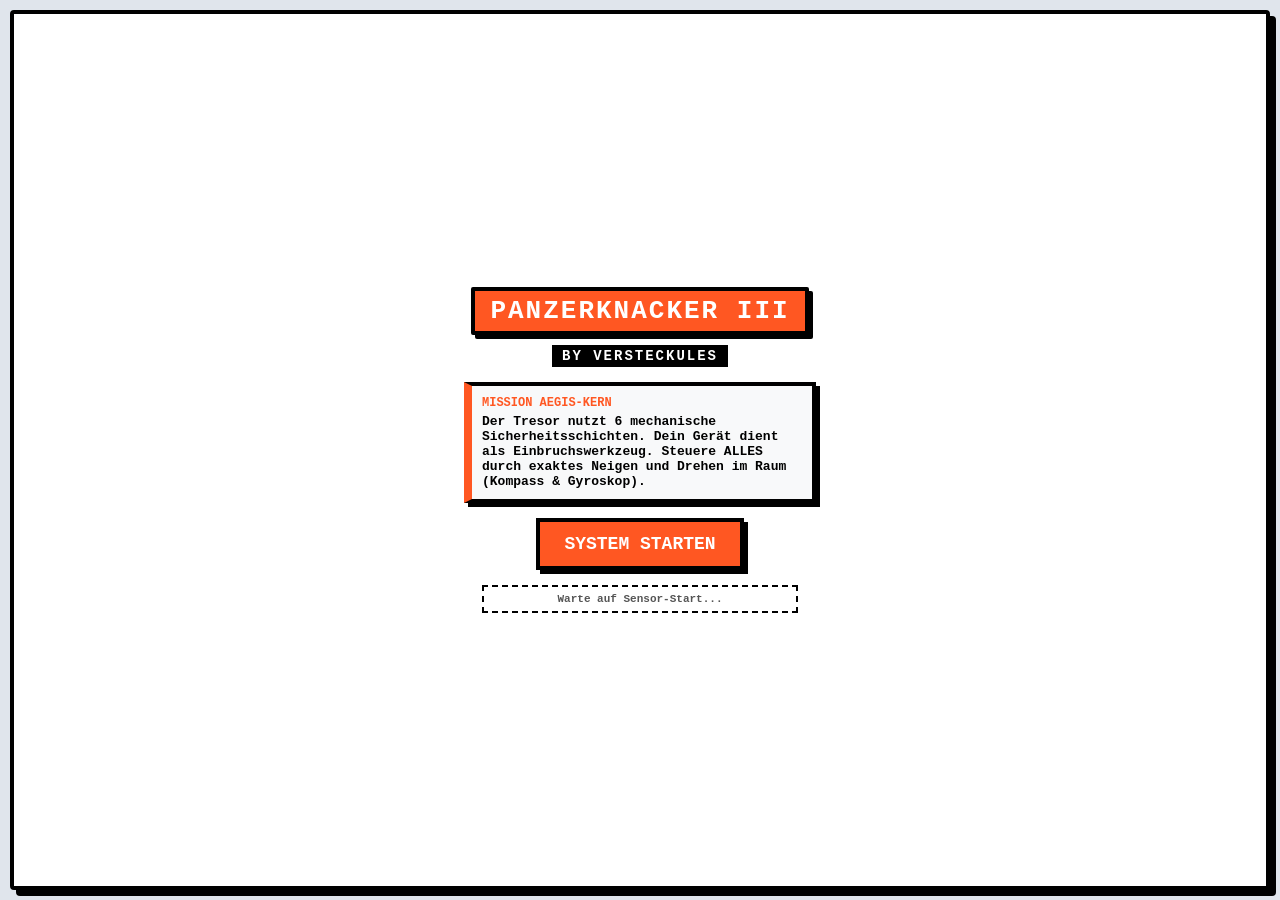
==== commit 0a3a04ac: "Add files via upload" ====
--- a/index.html
+++ b/index.html
@@ -69,7 +69,7 @@
         .laser-beam-out { position: absolute; left: 135px; top: 98px; width: 200px; height: 4px; background: var(--danger); transform-origin: left center; }
         .laser-target { position: absolute; right: 0; top: 90px; width: 15px; height: 15px; background: var(--success); border: 3px solid #000; border-right: none;}
 
-        /* K5: LOCKPICK (Fehlerfrei!) */
+        /* K5: LOCKPICK */
         .lock-container { width: 240px; height: 220px; position: relative; display: flex; justify-content: center; align-items: center; }
         .cylinder { width: 180px; height: 180px; border-radius: 50%; border: 6px dashed #000; background: #eee; position: relative; display: flex; justify-content: center; align-items: center; box-shadow: 4px 4px 0px #000; }
         .shear-line { position: absolute; top: 40%; left: 10%; width: 80%; height: 6px; background: rgba(0,0,0,0.1); border-top: 3px dashed #000; z-index: 5; }
@@ -99,12 +99,10 @@
             Der Tresor nutzt 6 mechanische Sicherheitsschichten. Dein Gerät dient als Einbruchswerkzeug. Steuere ALLES durch exaktes Neigen und Drehen im Raum (Kompass & Gyroskop).
         </div>
         
-        <!-- START BUTTON -->
         <button class="btn" id="startBtn">SYSTEM STARTEN</button>
-        <div id="sensor-debug">Warte auf System-Start...</div>
-    </div>
-
-    <!-- LEVEL 1 -->
+        <div id="sensor-debug">Warte auf Sensor-Start...</div>
+    </div>
+
     <div id="level-1" class="screen">
         <h2>1. Satelliten-Uplink</h2>
         <div class="story-box">
@@ -119,7 +117,6 @@
         <div class="sensor-module k1-roll" id="mod-r"><div class="k1-roll-tgt" id="k1-tgt-r"></div><div class="k1-roll-ind" id="k1-ind-r"></div></div>
     </div>
 
-    <!-- LEVEL 2 -->
     <div id="level-2" class="screen">
         <h2>2. Zylinder-Labyrinth</h2>
         <div class="story-box">
@@ -130,12 +127,11 @@
         <div id="maze-board"><div id="ball"></div></div>
     </div>
 
-    <!-- LEVEL 3 -->
     <div id="level-3" class="screen">
         <h2>3. Akustik-Siegel</h2>
         <div class="story-box">
             <span>Glas-Resonanz</span>
-            Die Zielfrequenz schwankt! Kippe das Handy vor/zurück, um deine Welle exakt darüber zu legen. 3 Sekunden halten.
+            Die Zielfrequenz schwankt! Kippe das Handy vor/zurück, um deine Welle (blau) exakt darüber zu legen. Halte den Ton 2 Sekunden stabil.
         </div>
         <div class="lcd"><span id="l3-txt">SYNC STATUS</span><span id="l3-val" style="color:var(--danger)">ERR</span></div>
         <div class="sonar-container">
@@ -144,12 +140,11 @@
         </div>
     </div>
 
-    <!-- LEVEL 4 -->
     <div id="level-4" class="screen">
         <h2>4. Lichtschranke</h2>
         <div class="story-box">
             <span>Optischer Sensor</span>
-            Der Empfänger bewegt sich! Kippe das Handy nach links/rechts, um den Spiegel zu drehen.
+            Der Empfänger (grün) bewegt sich! Kippe das Handy nach links/rechts (Wasserwaage), um den Spiegel zu drehen und den Laserstrahl ins Ziel zu zwingen.
         </div>
         <div class="lcd"><span id="l4-txt">UPLOAD</span><span id="l4-val" style="color:var(--danger)">0%</span></div>
         <div class="laser-box">
@@ -161,12 +156,11 @@
         </div>
     </div>
 
-    <!-- LEVEL 5 -->
     <div id="level-5" class="screen">
         <h2>5. Not-Verriegelung</h2>
         <div class="story-box">
             <span>Feinmechanik</span>
-            Kippe nach VORN, um den Pin auf die grüne Linie zu heben. WENN er sitzt, kippe nach RECHTS zum Drehen.
+            Kippe nach VORN, um den Pin genau auf die grüne Linie zu heben. WENN er sitzt, kippe nach RECHTS, um den Zylinder zu drehen. Verrutschen = Absturz!
         </div>
         <div class="lcd"><span id="l5-txt">BOLZEN: 1/3</span><span id="l5-status" style="color:var(--blue)">LOCKED</span></div>
         <div class="lock-container">
@@ -177,12 +171,11 @@
         </div>
     </div>
 
-    <!-- LEVEL 6 -->
     <div id="level-6" class="screen">
         <h2>6. Kern-Strahlung</h2>
         <div class="story-box">
             <span>Radioaktive Signatur</span>
-            Finde die 3 Bolzen im Raum (360°). Drehe dich, bis das Signal maximal ist. Dann Button drücken!
+            Finde die 3 Bolzen im Raum (360°). Drehe dich! Wenn das Piepen alarmierend schnell wird, hast du das Ziel. Button drücken!
         </div>
         <div class="lcd"><span id="l6-status" style="color:var(--text-main)">SUCHEN...</span></div>
         <div class="k6-radar" id="k6-radar"><div class="k6-sweep"></div><div class="k6-core" id="k6-core"></div></div>
@@ -190,12 +183,11 @@
         <button class="btn" onclick="k6Extract()">ENTRIEGELN</button>
     </div>
 
-    <!-- FINAL SCREEN -->
     <div id="final-screen" class="screen">
         <h1 style="background:var(--success); color:#fff; font-size:30px;">TRESOR OFFEN</h1>
         <div class="story-box" style="border-color: var(--success); border-left-color: var(--success); margin-top:20px;">
             <span>Mission Erfolgreich</span>
-            Alle Systeme überbrückt. Hier sind die Zielkoordinaten für deinen Fund:
+            Alle Sicherheitssysteme wurden überbrückt. Das Gehäuse ist offen. Hier sind die Zielkoordinaten für deinen Fund:
         </div>
         <div class="lcd" style="justify-content: center; font-size: 20px; padding: 20px; color: #000; border-color:var(--success);" id="coords-display"></div>
     </div>
@@ -207,7 +199,6 @@
         let activeReq = null, activeInt = null;
         let audioCtx = null, osc = null, gainNode = null, isAudioReady = false;
 
-        // --- 1. GLOBALE SENSOR ABFRAGE (Sicher und robust) ---
         function handleSensors(e) {
             if (e.gamma !== null && e.gamma !== undefined) tX = e.gamma; 
             if (e.beta !== null && e.beta !== undefined) tY = e.beta;
@@ -225,9 +216,7 @@
             if(debug) debug.innerText = `Signale OK: C:${Math.floor(tComp)}° P:${Math.floor(tY)}° R:${Math.floor(tX)}°`;
         }
 
-        // --- 2. START-BUTTON (Behandelt Audio und Berechtigungen exakt richtig) ---
         document.getElementById('startBtn').addEventListener('click', function() {
-            // Audio System starten (User Interaktion = Erlaubt)
             try {
                 const AudioContext = window.AudioContext || window.webkitAudioContext;
                 if (!audioCtx) {
@@ -244,7 +233,6 @@
                 if (audioCtx.state === 'suspended') audioCtx.resume();
             } catch (err) { console.log("Audio inaktiv"); }
 
-            // Sensoren abfragen und Level 1 starten
             if (typeof DeviceOrientationEvent !== 'undefined' && typeof DeviceOrientationEvent.requestPermission === 'function') {
                 DeviceOrientationEvent.requestPermission().then(state => {
                     if (state === 'granted') {
@@ -260,7 +248,6 @@
             }
         });
 
-        // --- 3. HILFSFUNKTIONEN ---
         function playSound(freq, type='sine', vol=0.1) {
             if(!isAudioReady || !audioCtx) return;
             osc.type = type; 
@@ -301,7 +288,7 @@
         }
 
         // ==========================================
-        // K1: UPLINK (Hier war der fatale ID-Fehler!)
+        // K1: UPLINK
         // ==========================================
         let k1_stage=1, k1_sync=0, tgC=0, tgP=0, tgR=0;
         
@@ -320,7 +307,6 @@
             document.getElementById('k1-tgt-p').style.bottom = `${(tgP/90)*110}px`;
             document.getElementById('k1-tgt-r').style.left = `${50 + (tgR/90)*100}%`;
             
-            // CRITICAL FIX: Die richtigen IDs heißen mod-p und mod-r!
             let modP = document.getElementById('mod-p');
             let modR = document.getElementById('mod-r');
             let instr = document.getElementById('k1-instr');
@@ -380,13 +366,15 @@
         }
 
         // ==========================================
-        // K2: LABYRINTH
+        // K2: LABYRINTH (Optimiert: Keine Überlappungen, schwerer zu steuern)
         // ==========================================
         let k2_stage=0, ball={x:20, y:150, vx:0, vy:0, r:6}, isFalling=false;
+        
+        // Alle Löcher haben jetzt garantierten Sicherheitsabstand zum Ziel (x:220, y:130/240)
         const mazes = [
-            { start:{x:20,y:150}, goal:{x:220,y:140,w:40,h:40}, walls:[{x:0,y:0,w:280,h:120}, {x:0,y:200,w:280,h:120}], holes:[{x:90,y:125,r:22}, {x:170,y:195,r:22}] }, 
-            { start:{x:20,y:20}, goal:{x:220,y:240,w:40,h:40}, walls:[{x:0,y:100,w:200,h:20}, {x:80,y:200,w:200,h:20}], holes:[{x:240,y:40,r:25}, {x:40,y:150,r:25}, {x:240,y:250,r:25}] },
-            { start:{x:20,y:20}, goal:{x:220,y:240,w:40,h:40}, walls:[{x:70,y:0,w:15,h:250}, {x:140,y:70,w:15,h:250}, {x:210,y:0,w:15,h:220}], holes:[{x:35,y:150,r:18}, {x:105,y:200,r:18}, {x:175,y:100,r:18}] }
+            { start:{x:20,y:140}, goal:{x:220,y:130,w:40,h:40}, walls:[{x:0,y:0,w:280,h:100}, {x:0,y:200,w:280,h:100}, {x:120,y:100,w:20,h:60}], holes:[{x:80,y:150,r:16}, {x:180,y:150,r:16}] }, 
+            { start:{x:20,y:20}, goal:{x:220,y:240,w:40,h:40}, walls:[{x:0,y:80,w:200,h:20}, {x:80,y:180,w:200,h:20}], holes:[{x:240,y:40,r:20}, {x:40,y:140,r:20}, {x:150,y:240,r:20}] },
+            { start:{x:20,y:20}, goal:{x:220,y:240,w:40,h:40}, walls:[{x:70,y:0,w:15,h:220}, {x:140,y:80,w:15,h:220}, {x:210,y:0,w:15,h:200}], holes:[{x:35,y:150,r:15}, {x:105,y:240,r:15}, {x:175,y:100,r:15}, {x:240,y:100,r:15}] }
         ];
 
         function startK2() { changeScreen('level-1', 'level-2'); k2Load(); activeReq = requestAnimationFrame(k2Loop); }
@@ -404,11 +392,15 @@
         }
         function k2Loop() {
             if(isFalling) return; smooth();
-            ball.vx += sX * 0.05; ball.vy += sY * 0.05; ball.vx *= 0.90; ball.vy *= 0.90; 
+            // Schwung erhöht (0.06) und Reibung gesenkt (0.95 statt 0.90) = Sehr viel rutschiger!
+            ball.vx += sX * 0.06; ball.vy += sY * 0.06; ball.vx *= 0.95; ball.vy *= 0.95; 
+            
             if(!k2Wall(ball.x+ball.vx, ball.y)) ball.x += ball.vx; else { ball.vx = -ball.vx*0.3; } 
             if(!k2Wall(ball.x, ball.y+ball.vy)) ball.y += ball.vy; else { ball.vy = -ball.vy*0.3; }
+            
             const bD = document.getElementById('ball'); bD.style.left=ball.x+'px'; bD.style.top=ball.y+'px';
             let cx = ball.x+ball.r, cy = ball.y+ball.r; const m = mazes[k2_stage];
+            
             for(let h of m.holes) {
                 if(Math.hypot(cx-h.x, cy-h.y) < h.r - 2) {
                     isFalling=true; playSound(100, 'sawtooth', 0.2); haptic([200,50,200]);
@@ -426,24 +418,34 @@
         }
 
         // ==========================================
-        // K3: SONAR
+        // K3: SONAR (Optimiert: Langsamer und großzügiger)
         // ==========================================
         let k3_hold = 0;
         function startK3() { changeScreen('level-2', 'level-3'); activeInt = setInterval(k3Loop, 30); }
         function k3Loop() {
             smooth();
-            let tgFreq = 400 + Math.sin(Date.now() / 1500) * 200; 
+            // Bewegung langsamer gemacht (Teiler 2500 statt 1500, Ausschlag 150 statt 200)
+            let tgFreq = 400 + Math.sin(Date.now() / 2500) * 150; 
             let pitch = Math.max(-90, Math.min(90, sY));
             let usrFreq = 400 + (pitch * 5); 
+            
             playSound(usrFreq, 'sine', 0.1); 
             document.getElementById('wave-tgt').style.top = `${(tgFreq/800)*100}%`;
             document.getElementById('wave-usr').style.top = `${(usrFreq/800)*100}%`;
+            
             let diff = Math.abs(usrFreq - tgFreq);
-            if(diff < 10) { 
-                k3_hold += 30; document.getElementById('l3-val').innerText = "SYNCED"; document.getElementById('l3-val').style.color = "var(--success)";
-                if(k3_hold >= 3000) { k3_hold = 0; stopSound(); startK4(); } 
+            
+            // Toleranz massiv vergrößert (25 statt 10)
+            if(diff < 25) { 
+                k3_hold += 30; 
+                document.getElementById('l3-val').innerText = "SYNCED"; 
+                document.getElementById('l3-val').style.color = "var(--success)";
+                // Zeit verkürzt: 2 Sekunden statt 3
+                if(k3_hold >= 2000) { k3_hold = 0; stopSound(); startK4(); } 
             } else {
-                k3_hold = 0; document.getElementById('l3-val').innerText = `${Math.floor(diff)} Hz DIFF`; document.getElementById('l3-val').style.color = "var(--danger)";
+                k3_hold = 0; 
+                document.getElementById('l3-val').innerText = `${Math.floor(diff)} Hz DIFF`; 
+                document.getElementById('l3-val').style.color = "var(--danger)";
             }
         }
 
@@ -463,9 +465,9 @@
             document.getElementById('laser-target').style.top = `${tgY}px`;
             let hitY = Math.tan(outAngle * Math.PI / 180) * 135 + 98; 
             if(hitY > tgY && hitY < tgY + 15) { 
-                k4_hold += 30; document.getElementById('l4-val').innerText = `${Math.floor((k4_hold/1500)*100)}%`; document.getElementById('l4-val').style.color = "var(--success)";
+                k4_hold += 30; document.getElementById('l4-val').innerText = `${Math.floor((k4_hold/1200)*100)}%`; document.getElementById('l4-val').style.color = "var(--success)";
                 playSound(600 + k4_hold, 'triangle', 0.05);
-                if(k4_hold >= 1500) { 
+                if(k4_hold >= 1200) { 
                     k4_hold = 0; k4_stage++; stopSound(); haptic(200);
                     if(k4_stage < 3) document.getElementById('l4-txt').innerText = `UPLOAD: ${k4_stage+1}/3`; else startK5();
                 }
@@ -509,7 +511,9 @@
             smooth();
             let tg = k6_tgts[k6_stage]; k6_dist = Math.abs(sComp - tg); if(k6_dist > 180) k6_dist = 360 - k6_dist;
             let core = document.getElementById('k6-core'); let status = document.getElementById('l6-status');
-            if(k6_dist < 5) { 
+            
+            // Toleranz für den Treffer auf 8 Grad vergrößert
+            if(k6_dist < 8) { 
                 core.style.background = "var(--danger)"; core.style.transform = "scale(1.5)"; status.innerText = "ZIEL GEFUNDEN!"; status.style.color = "var(--danger)"; 
                 playSound(1000, 'square', 0.1); 
             } else if(k6_dist < 40) { 
@@ -521,7 +525,7 @@
             }
         }
         function k6Extract() {
-            if(k6_dist < 5) {
+            if(k6_dist < 8) {
                 document.getElementById(`k6-d${k6_stage+1}`).classList.add('found');
                 k6_stage++; playSound(1200, 'sine', 0.2); setTimeout(stopSound, 300); haptic([100,50,100]);
                 if(k6_stage >= 3) showFinal();
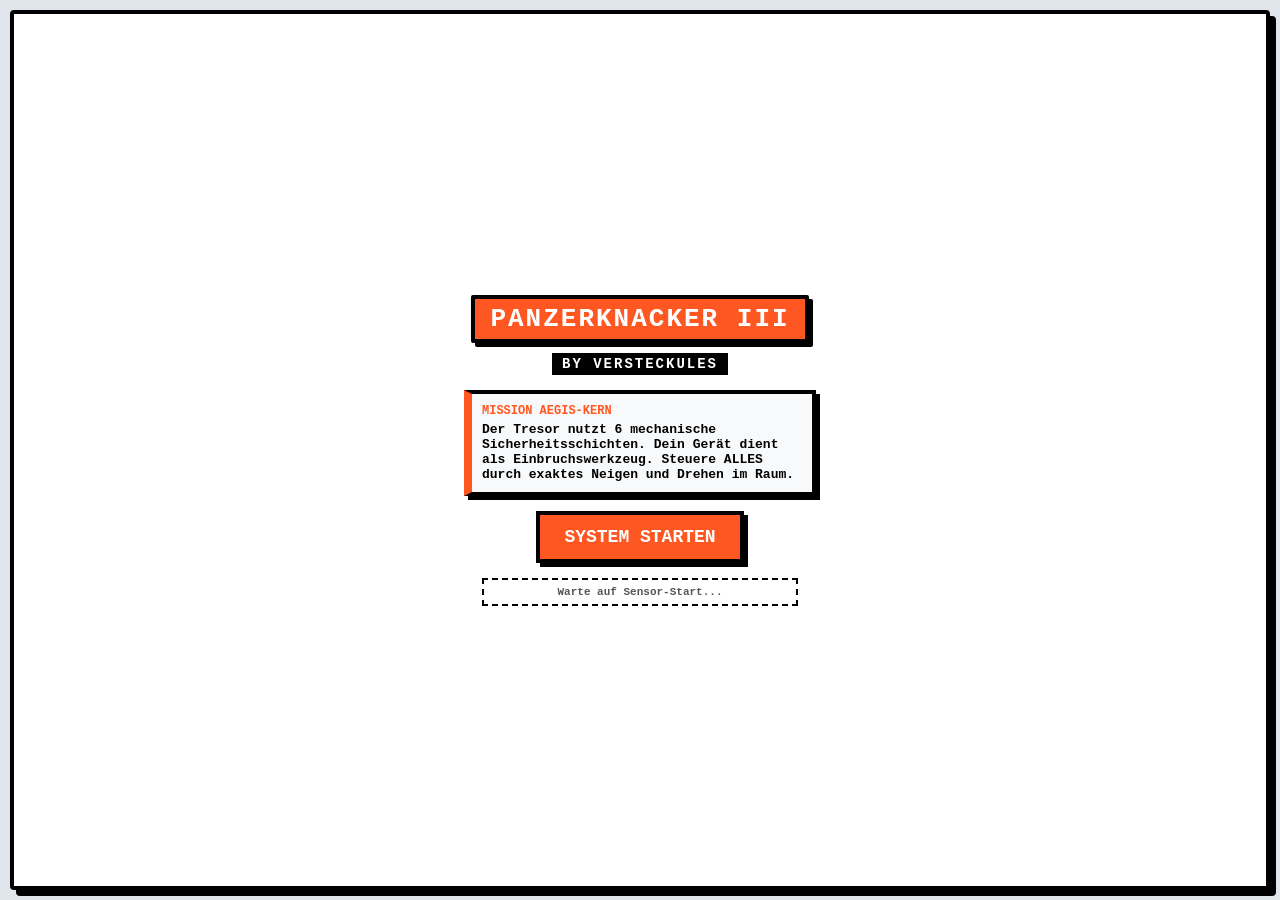
==== commit e75d513b: "Add files via upload" ====
--- a/index.html
+++ b/index.html
@@ -67,7 +67,8 @@
         .laser-beam-in { position: absolute; left: 15px; top: 98px; width: 125px; height: 4px; background: var(--danger); transform-origin: left center; }
         .laser-mirror { position: absolute; left: 130px; top: 80px; width: 10px; height: 40px; background: #ccc; border: 2px solid #000; transform-origin: center; }
         .laser-beam-out { position: absolute; left: 135px; top: 98px; width: 200px; height: 4px; background: var(--danger); transform-origin: left center; }
-        .laser-target { position: absolute; right: 0; top: 90px; width: 15px; height: 15px; background: var(--success); border: 3px solid #000; border-right: none;}
+        /* Ziel ist jetzt doppelt so hoch (30px) */
+        .laser-target { position: absolute; right: 0; top: 85px; width: 15px; height: 30px; background: var(--success); border: 3px solid #000; border-right: none;}
 
         /* K5: LOCKPICK */
         .lock-container { width: 240px; height: 220px; position: relative; display: flex; justify-content: center; align-items: center; }
@@ -96,7 +97,7 @@
         
         <div class="story-box">
             <span>Mission Aegis-Kern</span>
-            Der Tresor nutzt 6 mechanische Sicherheitsschichten. Dein Gerät dient als Einbruchswerkzeug. Steuere ALLES durch exaktes Neigen und Drehen im Raum (Kompass & Gyroskop).
+            Der Tresor nutzt 6 mechanische Sicherheitsschichten. Dein Gerät dient als Einbruchswerkzeug. Steuere ALLES durch exaktes Neigen und Drehen im Raum.
         </div>
         
         <button class="btn" id="startBtn">SYSTEM STARTEN</button>
@@ -121,7 +122,7 @@
         <h2>2. Zylinder-Labyrinth</h2>
         <div class="story-box">
             <span>Mechanische Sperre</span>
-            Balanciere den Hacker-Bot (blau) zum grünen Port. Das Eis ist extrem rutschig. Ein Absturz löst Alarm aus!
+            Balanciere den Hacker-Bot (blau) zum grünen Port. Kontrolliere die Kugel durch Gänge, vermeide die Fallen!
         </div>
         <div class="lcd"><span id="l2-txt">EBENE: 1/3</span><span id="l2-status" style="color:var(--success)">BEREIT</span></div>
         <div id="maze-board"><div id="ball"></div></div>
@@ -366,15 +367,24 @@
         }
 
         // ==========================================
-        // K2: LABYRINTH (Optimiert: Keine Überlappungen, schwerer zu steuern)
-        // ==========================================
-        let k2_stage=0, ball={x:20, y:150, vx:0, vy:0, r:6}, isFalling=false;
-        
-        // Alle Löcher haben jetzt garantierten Sicherheitsabstand zum Ziel (x:220, y:130/240)
+        // K2: LABYRINTH (Bessere Wände, langsamere Kugel)
+        // ==========================================
+        let k2_stage=0, ball={x:20, y:260, vx:0, vy:0, r:6}, isFalling=false;
+        
+        // Echte Labyrinthe mit Gängen
         const mazes = [
-            { start:{x:20,y:140}, goal:{x:220,y:130,w:40,h:40}, walls:[{x:0,y:0,w:280,h:100}, {x:0,y:200,w:280,h:100}, {x:120,y:100,w:20,h:60}], holes:[{x:80,y:150,r:16}, {x:180,y:150,r:16}] }, 
-            { start:{x:20,y:20}, goal:{x:220,y:240,w:40,h:40}, walls:[{x:0,y:80,w:200,h:20}, {x:80,y:180,w:200,h:20}], holes:[{x:240,y:40,r:20}, {x:40,y:140,r:20}, {x:150,y:240,r:20}] },
-            { start:{x:20,y:20}, goal:{x:220,y:240,w:40,h:40}, walls:[{x:70,y:0,w:15,h:220}, {x:140,y:80,w:15,h:220}, {x:210,y:0,w:15,h:200}], holes:[{x:35,y:150,r:15}, {x:105,y:240,r:15}, {x:175,y:100,r:15}, {x:240,y:100,r:15}] }
+            // Ebene 1: Zick-Zack-Gang
+            { start:{x:20,y:260}, goal:{x:220,y:20,w:40,h:40}, 
+              walls:[{x:0,y:200,w:220,h:20}, {x:60,y:100,w:220,h:20}], 
+              holes:[{x:140,y:150,r:16}, {x:40,y:50,r:16}] }, 
+            // Ebene 2: Schlangenlinien
+            { start:{x:20,y:20}, goal:{x:20,y:240,w:40,h:40}, 
+              walls:[{x:100,y:0,w:20,h:200}, {x:180,y:100,w:20,h:200}], 
+              holes:[{x:150,y:250,r:16}, {x:240,y:50,r:16}] },
+            // Ebene 3: Der enge Tunnel
+            { start:{x:130,y:260}, goal:{x:120,y:20,w:40,h:40}, 
+              walls:[{x:80,y:80,w:20,h:220}, {x:180,y:80,w:20,h:220}, {x:0,y:80,w:80,h:20}, {x:200,y:80,w:80,h:20}], 
+              holes:[{x:140,y:180,r:14}, {x:140,y:120,r:14}, {x:40,y:150,r:20}, {x:240,y:150,r:20}] }
         ];
 
         function startK2() { changeScreen('level-1', 'level-2'); k2Load(); activeReq = requestAnimationFrame(k2Loop); }
@@ -392,8 +402,8 @@
         }
         function k2Loop() {
             if(isFalling) return; smooth();
-            // Schwung erhöht (0.06) und Reibung gesenkt (0.95 statt 0.90) = Sehr viel rutschiger!
-            ball.vx += sX * 0.06; ball.vy += sY * 0.06; ball.vx *= 0.95; ball.vy *= 0.95; 
+            // Physik optimiert: Weniger Beschleunigung (0.03), Mehr Reibung (0.85) = Leichter zu stoppen
+            ball.vx += sX * 0.03; ball.vy += sY * 0.03; ball.vx *= 0.85; ball.vy *= 0.85; 
             
             if(!k2Wall(ball.x+ball.vx, ball.y)) ball.x += ball.vx; else { ball.vx = -ball.vx*0.3; } 
             if(!k2Wall(ball.x, ball.y+ball.vy)) ball.y += ball.vy; else { ball.vy = -ball.vy*0.3; }
@@ -418,13 +428,12 @@
         }
 
         // ==========================================
-        // K3: SONAR (Optimiert: Langsamer und großzügiger)
+        // K3: SONAR
         // ==========================================
         let k3_hold = 0;
         function startK3() { changeScreen('level-2', 'level-3'); activeInt = setInterval(k3Loop, 30); }
         function k3Loop() {
             smooth();
-            // Bewegung langsamer gemacht (Teiler 2500 statt 1500, Ausschlag 150 statt 200)
             let tgFreq = 400 + Math.sin(Date.now() / 2500) * 150; 
             let pitch = Math.max(-90, Math.min(90, sY));
             let usrFreq = 400 + (pitch * 5); 
@@ -435,12 +444,10 @@
             
             let diff = Math.abs(usrFreq - tgFreq);
             
-            // Toleranz massiv vergrößert (25 statt 10)
             if(diff < 25) { 
                 k3_hold += 30; 
                 document.getElementById('l3-val').innerText = "SYNCED"; 
                 document.getElementById('l3-val').style.color = "var(--success)";
-                // Zeit verkürzt: 2 Sekunden statt 3
                 if(k3_hold >= 2000) { k3_hold = 0; stopSound(); startK4(); } 
             } else {
                 k3_hold = 0; 
@@ -450,24 +457,35 @@
         }
 
         // ==========================================
-        // K4: LASER
+        // K4: LASER (Einfacher: Größeres Ziel, sanfterer Spiegel)
         // ==========================================
         let k4_stage = 0, k4_hold = 0;
         function startK4() { changeScreen('level-3', 'level-4'); document.getElementById('l4-txt').innerText = `UPLOAD: 1/3`; activeInt = setInterval(k4Loop, 30); }
         function k4Loop() {
             smooth();
-            let angle = Math.max(-40, Math.min(40, sX * 1.5));
+            // Spiegel ist weniger zappelig (Faktor 1.2 statt 1.5)
+            let angle = Math.max(-40, Math.min(40, sX * 1.2));
             document.getElementById('laser-mirror').style.transform = `rotate(${angle}deg)`;
             let outAngle = angle * 2;
             document.getElementById('laser-beam-out').style.transform = `rotate(${outAngle}deg)`;
-            let speed = (k4_stage + 1) * 600;
-            let tgY = 90 + Math.sin(Date.now() / speed) * 80;
+            
+            // Bewegung deutlich verlangsamt
+            let speed = (k4_stage + 1) * 800 + 500;
+            let tgY = 80 + Math.sin(Date.now() / speed) * 70;
             document.getElementById('laser-target').style.top = `${tgY}px`;
+            
             let hitY = Math.tan(outAngle * Math.PI / 180) * 135 + 98; 
-            if(hitY > tgY && hitY < tgY + 15) { 
-                k4_hold += 30; document.getElementById('l4-val').innerText = `${Math.floor((k4_hold/1200)*100)}%`; document.getElementById('l4-val').style.color = "var(--success)";
+            
+            // Trefferzone ist jetzt 30px groß (doppelt so hoch wie vorher)
+            if(hitY > tgY && hitY < tgY + 30) { 
+                // Upload geht schneller
+                k4_hold += 40; 
+                document.getElementById('l4-val').innerText = `${Math.floor((k4_hold/1000)*100)}%`; 
+                document.getElementById('l4-val').style.color = "var(--success)";
                 playSound(600 + k4_hold, 'triangle', 0.05);
-                if(k4_hold >= 1200) { 
+                
+                // Haltezeit auf 1 Sekunde reduziert
+                if(k4_hold >= 1000) { 
                     k4_hold = 0; k4_stage++; stopSound(); haptic(200);
                     if(k4_stage < 3) document.getElementById('l4-txt').innerText = `UPLOAD: ${k4_stage+1}/3`; else startK5();
                 }
@@ -512,7 +530,6 @@
             let tg = k6_tgts[k6_stage]; k6_dist = Math.abs(sComp - tg); if(k6_dist > 180) k6_dist = 360 - k6_dist;
             let core = document.getElementById('k6-core'); let status = document.getElementById('l6-status');
             
-            // Toleranz für den Treffer auf 8 Grad vergrößert
             if(k6_dist < 8) { 
                 core.style.background = "var(--danger)"; core.style.transform = "scale(1.5)"; status.innerText = "ZIEL GEFUNDEN!"; status.style.color = "var(--danger)"; 
                 playSound(1000, 'square', 0.1); 
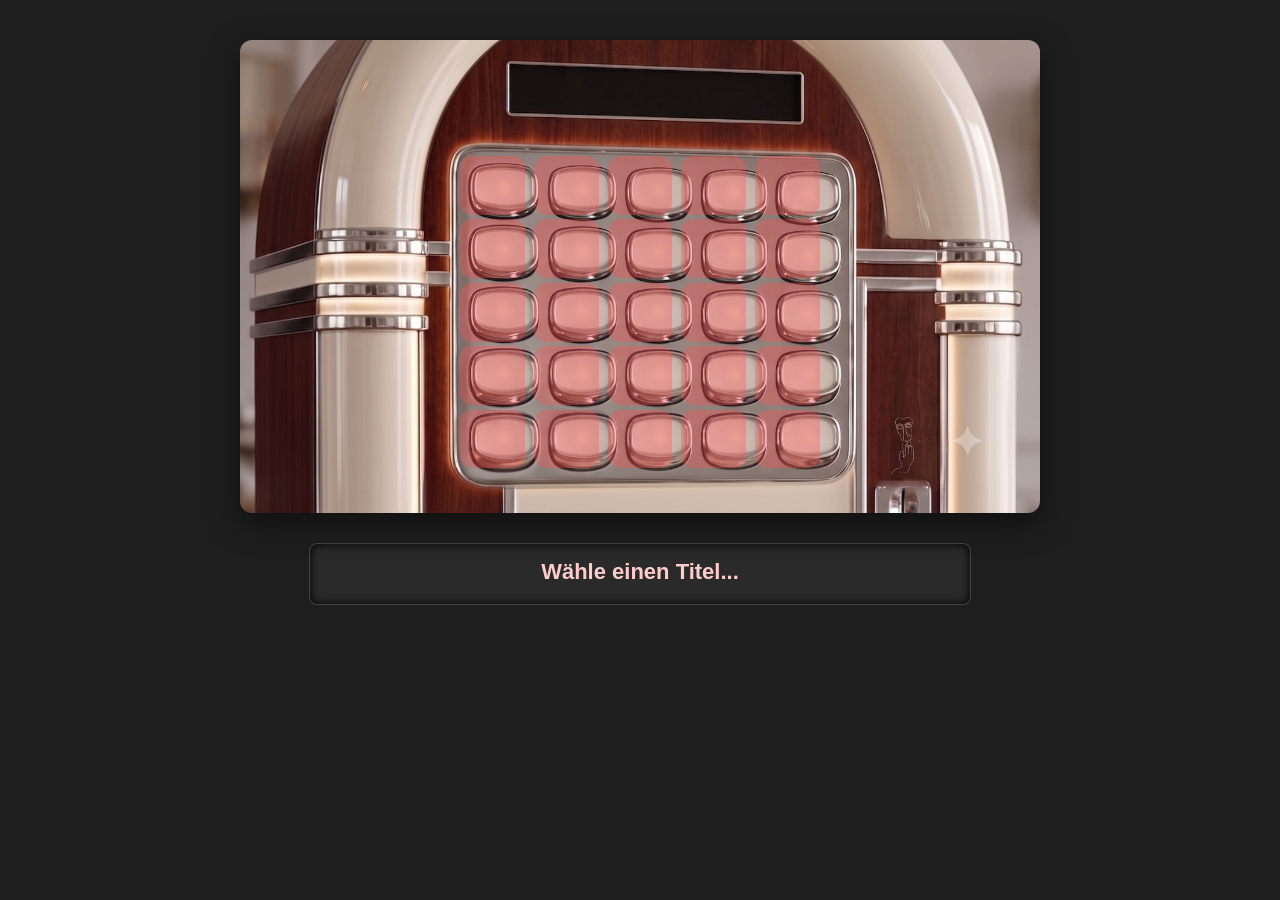
==== commit e66ae7f9: "Add files via upload" ====
--- a/index.html
+++ b/index.html
@@ -2,560 +2,151 @@
 <html lang="de">
 <head>
     <meta charset="UTF-8">
-    <meta name="viewport" content="width=device-width, initial-scale=1.0, user-scalable=no, maximum-scale=1.0">
-    <title>Panzerknacker III</title>
+    <meta name="viewport" content="width=device-width, initial-scale=1.0">
+    <title>Interaktive Jukebox</title>
     <style>
-        :root { 
-            --bg-main: #e0e5ec; --bg-screen: #ffffff; --text-main: #000000; 
-            --accent: #ff5722; --success: #00c853; --danger: #d50000; --blue: #2962ff; 
-            --border: 4px solid #000;
+        body {
+            font-family: Arial, sans-serif;
+            background-color: #1e1e1e; 
+            margin: 0;
+            padding: 40px 20px;
+            display: flex;
+            flex-direction: column;
+            align-items: center;
         }
-        
-        body { margin: 0; padding: 0; font-family: 'Courier New', Courier, monospace; background: var(--bg-main); color: var(--text-main); display: flex; flex-direction: column; align-items: center; justify-content: center; height: 100vh; overflow: hidden; user-select: none; touch-action: none; }
-        
-        .screen { display: none; flex-direction: column; align-items: center; justify-content: center; width: calc(100% - 20px); height: calc(100% - 20px); position: absolute; padding: 15px; box-sizing: border-box; text-align: center; background: var(--bg-screen); border: var(--border); box-shadow: 6px 6px 0px rgba(0,0,0,1); border-radius: 4px; margin: 10px; }
-        .screen.active { display: flex; }
-        
-        .avatar { width: 100px; height: 100px; border-radius: 50%; border: var(--border); margin-bottom: 10px; background: #eee; object-fit: cover; box-shadow: 4px 4px 0px rgba(0,0,0,1); }
-        
-        h1 { font-size: 26px; text-transform: uppercase; letter-spacing: 2px; margin: 0; font-weight: 900; background: var(--accent); color: #fff; padding: 5px 15px; border: var(--border); border-radius: 2px; box-shadow: 4px 4px 0px #000; }
-        .by { font-size: 14px; font-weight: 900; letter-spacing: 2px; margin-top: 10px; margin-bottom: 15px; text-transform: uppercase; background: #000; color: #fff; padding: 3px 10px; }
-        h2 { margin: 0 0 10px 0; font-size: 18px; text-transform: uppercase; font-weight: 900; border-bottom: 3px solid #000; padding-bottom: 5px; width: 100%; }
-        
-        .story-box { background: #f8f9fa; border: var(--border); border-left: 8px solid var(--accent); padding: 10px; margin-bottom: 10px; text-align: left; font-size: 13px; font-weight: bold; width: 100%; max-width: 320px; box-shadow: 4px 4px 0px rgba(0,0,0,1); }
-        .story-box span { color: var(--accent); font-weight: 900; text-transform: uppercase; display: block; margin-bottom: 4px; font-size: 12px; }
-        
-        .btn { background: var(--accent); color: #fff; border: var(--border); padding: 12px 24px; font-size: 18px; font-weight: 900; font-family: 'Courier New', Courier, monospace; cursor: pointer; text-transform: uppercase; box-shadow: 4px 4px 0px #000; transition: transform 0.1s, box-shadow 0.1s; margin-top: 5px; }
-        .btn:active { transform: translate(4px, 4px); box-shadow: 0px 0px 0px #000; }
-        
-        .lcd { background: #fff; border: var(--border); padding: 8px 12px; width: 100%; max-width: 320px; font-size: 16px; font-weight: 900; margin-bottom: 15px; display: flex; justify-content: space-between; box-shadow: inset 4px 4px 0px rgba(0,0,0,0.1); }
-        
-        #sensor-debug { font-size: 11px; color: #555; margin-top: 15px; font-weight: bold; background: #fff; padding: 6px; border: 2px dashed #000; width: 90%; max-width: 300px; word-wrap: break-word; }
 
-        /* K1: PROGRESSIVE SCANNER */
-        .k1-box { display: flex; gap: 15px; align-items: flex-end; margin-bottom: 15px;}
-        .sensor-module { background: #eee; border: var(--border); position: relative; display: flex; justify-content: center; align-items: center; box-shadow: 4px 4px 0px #000; transition: background 0.2s; }
-        .sensor-module.ok { background: var(--success); }
-        .k1-comp { width: 120px; height: 120px; border-radius: 50%; }
-        .k1-comp-tgt { position: absolute; width: 100%; height: 100%; border-radius: 50%; border: 6px solid transparent; border-top-color: #000; transition: transform 0.3s; }
-        .k1-comp-ndl { width: 6px; height: 100px; background: linear-gradient(to bottom, var(--danger) 50%, #000 50%); clip-path: polygon(50% 0%, 100% 10%, 100% 90%, 50% 100%, 0% 90%, 0% 10%); }
-        .k1-pitch { width: 35px; height: 120px; display: none; }
-        .k1-pitch-tgt { position: absolute; width: 100%; height: 12px; border-top: 3px solid #000; border-bottom: 3px solid #000; bottom: 0; }
-        .k1-pitch-ind { position: absolute; width: 25px; height: 6px; background: var(--danger); left: 1px; bottom: 50%; border: 2px solid #000;}
-        .k1-roll { width: 180px; height: 35px; display: none; }
-        .k1-roll-tgt { position: absolute; width: 12px; height: 100%; border-left: 3px solid #000; border-right: 3px solid #000; left: 50%; transform: translateX(-50%); }
-        .k1-roll-ind { position: absolute; width: 6px; height: 25px; background: var(--danger); top: 1px; left: 50%; border: 2px solid #000;}
+        .jukebox-container {
+            position: relative; 
+            width: 100%;
+            max-width: 800px; 
+            margin-bottom: 30px;
+            display: flex;
+            justify-content: center;
+            align-items: center;
+        }
 
-        /* K2: LABYRINTH */
-        #maze-board { width: 280px; height: 300px; background: #fff; border: var(--border); position: relative; overflow: hidden; box-shadow: inset 4px 4px 0px rgba(0,0,0,0.1), 4px 4px 0px #000; }
-        .wall { position: absolute; background: #000; }
-        .hole { position: absolute; background: var(--danger); border: 2px solid #000; border-radius: 50%; box-shadow: inset 3px 3px 6px rgba(0,0,0,0.5); }
-        .goal { position: absolute; background: var(--success); border: 2px solid #000; }
-        #ball { position: absolute; width: 12px; height: 12px; border-radius: 50%; background: var(--blue); border: 2px solid #000; z-index: 10; box-shadow: 2px 2px 0px rgba(0,0,0,0.3); }
-        .shake { animation: shakeAnim 0.3s; background: rgba(213, 0, 0, 0.2) !important; }
-        @keyframes shakeAnim { 10%,90%{transform:translate(-2px,0)} 20%,80%{transform:translate(4px,0)} 30%,50%,70%{transform:translate(-6px,0)} 40%,60%{transform:translate(6px,0)} }
+        .jukebox-image {
+            width: 100%;
+            height: auto;
+            display: block;
+            border-radius: 12px;
+            box-shadow: 0 10px 30px rgba(0,0,0,0.5);
+            position: relative;
+            z-index: 1; 
+        }
 
-        /* K3: SONAR */
-        .sonar-container { width: 280px; height: 160px; background: #fff; border: var(--border); position: relative; overflow: hidden; box-shadow: 4px 4px 0px #000; }
-        .wave { position: absolute; left: 0; width: 100%; height: 6px; }
-        .wave-tgt { background: rgba(0, 0, 0, 0.2); border-top: 3px dashed #000; top: 50%; }
-        .wave-usr { background: var(--blue); border-top: 3px solid #000; border-bottom: 3px solid #000; top: 50%; }
+        /* 
+         * HIER IST DER WICHTIGE BEREICH FÜR DIE AUSRICHTUNG!
+         * Wenn die roten Boxen nicht perfekt auf den Tasten liegen, 
+         * ändere diese Prozent-Zahlen in kleinen Schritten (z.B. von 27.5% auf 28%).
+         */
+        .button-overlay {
+            position: absolute;
+            
+            top: 24.5%;      /* Schiebt das Raster nach oben/unten */
+            left: 27.5%;     /* Schiebt das Raster nach links/rechts */
+            width: 45.0%;    /* Macht das gesamte Raster breiter/schmaler */
+            height: 66.0%;   /* Macht das gesamte Raster höher/flacher */
 
-        /* K4: LASER */
-        .laser-box { width: 280px; height: 200px; background: #fff; border: var(--border); position: relative; overflow: hidden; box-shadow: 4px 4px 0px #000; }
-        .laser-emitter { position: absolute; left: 0; top: 90px; width: 15px; height: 20px; background: #000; }
-        .laser-beam-in { position: absolute; left: 15px; top: 98px; width: 125px; height: 4px; background: var(--danger); transform-origin: left center; }
-        .laser-mirror { position: absolute; left: 130px; top: 80px; width: 10px; height: 40px; background: #ccc; border: 2px solid #000; transform-origin: center; }
-        .laser-beam-out { position: absolute; left: 135px; top: 98px; width: 200px; height: 4px; background: var(--danger); transform-origin: left center; }
-        /* Ziel ist jetzt doppelt so hoch (30px) */
-        .laser-target { position: absolute; right: 0; top: 85px; width: 15px; height: 30px; background: var(--success); border: 3px solid #000; border-right: none;}
+            display: grid;
+            grid-template-columns: repeat(5, 1fr);
+            grid-template-rows: repeat(5, 1fr);
+            
+            /* Der Abstand ZWISCHEN den einzelnen Tasten: 
+               Erster Wert (1.5%) = vertikaler Abstand (oben/unten)
+               Zweiter Wert (2.5%) = horizontaler Abstand (links/rechts) */
+            gap: 1.5% 2.5%; 
+            
+            z-index: 2; 
+        }
 
-        /* K5: LOCKPICK */
-        .lock-container { width: 240px; height: 220px; position: relative; display: flex; justify-content: center; align-items: center; }
-        .cylinder { width: 180px; height: 180px; border-radius: 50%; border: 6px dashed #000; background: #eee; position: relative; display: flex; justify-content: center; align-items: center; box-shadow: 4px 4px 0px #000; }
-        .shear-line { position: absolute; top: 40%; left: 10%; width: 80%; height: 6px; background: rgba(0,0,0,0.1); border-top: 3px dashed #000; z-index: 5; }
-        .shear-line.active { background: var(--success); border-top: 3px solid #000; }
-        .pin-chamber { position: absolute; top: 10%; width: 30px; height: 80%; background: #fff; border: 3px solid #000; border-radius: 15px; overflow: hidden; display: flex; align-items: flex-end; }
-        .pin { width: 100%; height: 40px; background: var(--blue); border-top: 4px solid #000; border-radius: 8px; margin-bottom: 0; }
+        .jukebox-button {
+            /* Wie gewünscht: Leicht rötlich eingefärbt */
+            background-color: rgba(255, 80, 80, 0.35); 
+            border: none;
+            border-radius: 20%; /* Macht die Ecken der roten Boxen rund, passend zur Jukebox */
+            cursor: pointer;
+            transition: all 0.2s ease;
+            outline: none;
+        }
 
-        /* K6: GEIGER */
-        .k6-radar { width: 200px; height: 200px; border-radius: 50%; border: var(--border); background: #fff; position: relative; display: flex; justify-content: center; align-items: center; overflow: hidden; box-shadow: 4px 4px 0px #000; }
-        .k6-sweep { width: 50%; height: 4px; background: var(--accent); position: absolute; left: 50%; transform-origin: left center; animation: radar 2s linear infinite; }
-        @keyframes radar { from { transform: rotate(0deg); } to { transform: rotate(360deg); } }
-        .k6-core { width: 30px; height: 30px; border-radius: 50%; background: #fff; border: var(--border); z-index: 5; }
-        .k6-dots { display: flex; gap: 15px; margin-top: 15px; }
-        .k6-dot { width: 20px; height: 20px; border-radius: 50%; border: 3px solid #000; background: #fff; }
-        .k6-dot.found { background: var(--success); }
+        .jukebox-button:hover {
+            background-color: rgba(255, 80, 80, 0.6);
+            box-shadow: 0 0 12px rgba(255, 80, 80, 0.5); 
+        }
+
+        .jukebox-button:active {
+            background-color: rgba(255, 50, 50, 0.8);
+            transform: scale(0.92);
+        }
+
+        .response-area {
+            background-color: #2a2a2a;
+            color: #ffcccc;
+            padding: 15px 30px;
+            border-radius: 8px;
+            font-size: 22px;
+            font-weight: bold;
+            text-align: center;
+            min-height: 30px;
+            box-shadow: inset 0 0 10px #000;
+            border: 1px solid #444;
+            width: 100%;
+            max-width: 600px;
+        }
     </style>
 </head>
 <body>
 
-    <div id="start-screen" class="screen active">
-        <img src="avatar.jpg" alt="Versteckules" class="avatar" onerror="this.style.display='none'">
-        <h1>Panzerknacker III</h1>
-        <div class="by">by Versteckules</div>
-        
-        <div class="story-box">
-            <span>Mission Aegis-Kern</span>
-            Der Tresor nutzt 6 mechanische Sicherheitsschichten. Dein Gerät dient als Einbruchswerkzeug. Steuere ALLES durch exaktes Neigen und Drehen im Raum.
-        </div>
-        
-        <button class="btn" id="startBtn">SYSTEM STARTEN</button>
-        <div id="sensor-debug">Warte auf Sensor-Start...</div>
-    </div>
+    <div class="jukebox-container">
+        <!-- Dateiname auf jukebox.jpg geändert -->
+        <img src="jukebox.jpg" alt="Jukebox" class="jukebox-image">
 
-    <div id="level-1" class="screen">
-        <h2>1. Satelliten-Uplink</h2>
-        <div class="story-box">
-            <span>Kommunikation</span>
-            <span id="k1-instr" style="color:#000; text-transform:none;">Stufe 1: Drehe dich (Kompass), bis die Nadel auf das Ziel zeigt.</span>
-        </div>
-        <div class="lcd"><span id="l1-txt">ACHSE: 1/3</span><span id="l1-sync" style="color:var(--danger)">0%</span></div>
-        <div class="k1-box">
-            <div class="sensor-module k1-comp" id="mod-c"><div class="k1-comp-tgt" id="k1-tgt-c"></div><div class="k1-comp-ndl" id="k1-ndl-c"></div></div>
-            <div class="sensor-module k1-pitch" id="mod-p"><div class="k1-pitch-tgt" id="k1-tgt-p"></div><div class="k1-pitch-ind" id="k1-ind-p"></div></div>
-        </div>
-        <div class="sensor-module k1-roll" id="mod-r"><div class="k1-roll-tgt" id="k1-tgt-r"></div><div class="k1-roll-ind" id="k1-ind-r"></div></div>
-    </div>
-
-    <div id="level-2" class="screen">
-        <h2>2. Zylinder-Labyrinth</h2>
-        <div class="story-box">
-            <span>Mechanische Sperre</span>
-            Balanciere den Hacker-Bot (blau) zum grünen Port. Kontrolliere die Kugel durch Gänge, vermeide die Fallen!
-        </div>
-        <div class="lcd"><span id="l2-txt">EBENE: 1/3</span><span id="l2-status" style="color:var(--success)">BEREIT</span></div>
-        <div id="maze-board"><div id="ball"></div></div>
-    </div>
-
-    <div id="level-3" class="screen">
-        <h2>3. Akustik-Siegel</h2>
-        <div class="story-box">
-            <span>Glas-Resonanz</span>
-            Die Zielfrequenz schwankt! Kippe das Handy vor/zurück, um deine Welle (blau) exakt darüber zu legen. Halte den Ton 2 Sekunden stabil.
-        </div>
-        <div class="lcd"><span id="l3-txt">SYNC STATUS</span><span id="l3-val" style="color:var(--danger)">ERR</span></div>
-        <div class="sonar-container">
-            <div class="wave wave-tgt" id="wave-tgt"></div>
-            <div class="wave wave-usr" id="wave-usr"></div>
+        <div class="button-overlay">
+            <!-- Reihe 1 -->
+            <button class="jukebox-button" onclick="playSong('Track 01: Die Stille')"></button>
+            <button class="jukebox-button" onclick="playSong('Track 02: Der Schatten')"></button>
+            <button class="jukebox-button" onclick="playSong('Track 03: Geheime Klänge')"></button>
+            <button class="jukebox-button" onclick="playSong('Track 04: Flüsternde Winde')"></button>
+            <button class="jukebox-button" onclick="playSong('Track 05: Alte Lieder')"></button>
+            
+            <!-- Reihe 2 -->
+            <button class="jukebox-button" onclick="playSong('Track 06: Im Dunkeln')"></button>
+            <button class="jukebox-button" onclick="playSong('Track 07: Der Schlüssel')"></button>
+            <button class="jukebox-button" onclick="playSong('Track 08: Verborgene Wege')"></button>
+            <button class="jukebox-button" onclick="playSong('Track 09: Zeitlose Noten')"></button>
+            <button class="jukebox-button" onclick="playSong('Track 10: Der Zauber')"></button>
+            
+            <!-- Reihe 3 -->
+            <button class="jukebox-button" onclick="playSong('Track 11: Der Echoraum')"></button>
+            <button class="jukebox-button" onclick="playSong('Track 12: Geheime Melodien')"></button>
+            <button class="jukebox-button" onclick="playSong('Track 13: Die Ferne')"></button>
+            <button class="jukebox-button" onclick="playSong('Track 14: Das Abenteuer')"></button>
+            <button class="jukebox-button" onclick="playSong('Track 15: Die Suche')"></button>
+            
+            <!-- Reihe 4 -->
+            <button class="jukebox-button" onclick="playSong('Track 16: Ein Geheimnis')"></button>
+            <button class="jukebox-button" onclick="playSong('Track 17: Die Verwandlung')"></button>
+            <button class="jukebox-button" onclick="playSong('Track 18: Das Echo')"></button>
+            <button class="jukebox-button" onclick="playSong('Track 19: Das Versprechen')"></button>
+            <button class="jukebox-button" onclick="playSong('Track 20: Der Pfad')"></button>
+            
+            <!-- Reihe 5 -->
+            <button class="jukebox-button" onclick="playSong('Track 21: Der letzte Schritt')"></button>
+            <button class="jukebox-button" onclick="playSong('Track 22: Die Ankunft')"></button>
+            <button class="jukebox-button" onclick="playSong('Track 23: Die Wahrheit')"></button>
+            <button class="jukebox-button" onclick="playSong('Track 24: Der Weg')"></button>
+            <button class="jukebox-button" onclick="playSong('Track 25: Der Sieg')"></button>
         </div>
     </div>
 
-    <div id="level-4" class="screen">
-        <h2>4. Lichtschranke</h2>
-        <div class="story-box">
-            <span>Optischer Sensor</span>
-            Der Empfänger (grün) bewegt sich! Kippe das Handy nach links/rechts (Wasserwaage), um den Spiegel zu drehen und den Laserstrahl ins Ziel zu zwingen.
-        </div>
-        <div class="lcd"><span id="l4-txt">UPLOAD</span><span id="l4-val" style="color:var(--danger)">0%</span></div>
-        <div class="laser-box">
-            <div class="laser-emitter"></div>
-            <div class="laser-beam-in"></div>
-            <div class="laser-mirror" id="laser-mirror"></div>
-            <div class="laser-beam-out" id="laser-beam-out"></div>
-            <div class="laser-target" id="laser-target"></div>
-        </div>
-    </div>
-
-    <div id="level-5" class="screen">
-        <h2>5. Not-Verriegelung</h2>
-        <div class="story-box">
-            <span>Feinmechanik</span>
-            Kippe nach VORN, um den Pin genau auf die grüne Linie zu heben. WENN er sitzt, kippe nach RECHTS, um den Zylinder zu drehen. Verrutschen = Absturz!
-        </div>
-        <div class="lcd"><span id="l5-txt">BOLZEN: 1/3</span><span id="l5-status" style="color:var(--blue)">LOCKED</span></div>
-        <div class="lock-container">
-            <div class="cylinder" id="cylinder">
-                <div class="shear-line" id="shear-line"></div>
-                <div class="pin-chamber"><div class="pin" id="lock-pin"></div></div>
-            </div>
-        </div>
-    </div>
-
-    <div id="level-6" class="screen">
-        <h2>6. Kern-Strahlung</h2>
-        <div class="story-box">
-            <span>Radioaktive Signatur</span>
-            Finde die 3 Bolzen im Raum (360°). Drehe dich! Wenn das Piepen alarmierend schnell wird, hast du das Ziel. Button drücken!
-        </div>
-        <div class="lcd"><span id="l6-status" style="color:var(--text-main)">SUCHEN...</span></div>
-        <div class="k6-radar" id="k6-radar"><div class="k6-sweep"></div><div class="k6-core" id="k6-core"></div></div>
-        <div class="k6-dots"><div class="k6-dot" id="k6-d1"></div><div class="k6-dot" id="k6-d2"></div><div class="k6-dot" id="k6-d3"></div></div>
-        <button class="btn" onclick="k6Extract()">ENTRIEGELN</button>
-    </div>
-
-    <div id="final-screen" class="screen">
-        <h1 style="background:var(--success); color:#fff; font-size:30px;">TRESOR OFFEN</h1>
-        <div class="story-box" style="border-color: var(--success); border-left-color: var(--success); margin-top:20px;">
-            <span>Mission Erfolgreich</span>
-            Alle Sicherheitssysteme wurden überbrückt. Das Gehäuse ist offen. Hier sind die Zielkoordinaten für deinen Fund:
-        </div>
-        <div class="lcd" style="justify-content: center; font-size: 20px; padding: 20px; color: #000; border-color:var(--success);" id="coords-display"></div>
-    </div>
+    <div class="response-area" id="responseArea">Wähle einen Titel...</div>
 
     <script>
-        const SECRET = "TiA1MMKwIDE4LjUwMCcgRSAwMTHCsCA1Ny4zMzMn"; 
-        
-        let tX=0, tY=0, tComp=0, sX=0, sY=0, sComp=0;
-        let activeReq = null, activeInt = null;
-        let audioCtx = null, osc = null, gainNode = null, isAudioReady = false;
+        function playSong(songName) {
+            document.getElementById('responseArea').innerText = "▶ Spiele: " + songName;
+        }
+    </script>
 
-        function handleSensors(e) {
-            if (e.gamma !== null && e.gamma !== undefined) tX = e.gamma; 
-            if (e.beta !== null && e.beta !== undefined) tY = e.beta;
-            
-            let comp = e.webkitCompassHeading;
-            let alpha = e.alpha;
-
-            if (comp !== null && comp !== undefined) {
-                tComp = comp;
-            } else if (alpha !== null && alpha !== undefined) {
-                tComp = 360 - alpha;
-            }
-
-            let debug = document.getElementById('sensor-debug');
-            if(debug) debug.innerText = `Signale OK: C:${Math.floor(tComp)}° P:${Math.floor(tY)}° R:${Math.floor(tX)}°`;
-        }
-
-        document.getElementById('startBtn').addEventListener('click', function() {
-            try {
-                const AudioContext = window.AudioContext || window.webkitAudioContext;
-                if (!audioCtx) {
-                    audioCtx = new AudioContext(); 
-                    osc = audioCtx.createOscillator(); 
-                    gainNode = audioCtx.createGain();
-                    osc.connect(gainNode); 
-                    gainNode.connect(audioCtx.destination);
-                    osc.type = 'sine'; 
-                    gainNode.gain.value = 0; 
-                    osc.start(); 
-                    isAudioReady = true;
-                }
-                if (audioCtx.state === 'suspended') audioCtx.resume();
-            } catch (err) { console.log("Audio inaktiv"); }
-
-            if (typeof DeviceOrientationEvent !== 'undefined' && typeof DeviceOrientationEvent.requestPermission === 'function') {
-                DeviceOrientationEvent.requestPermission().then(state => {
-                    if (state === 'granted') {
-                        window.addEventListener('deviceorientation', handleSensors);
-                        startK1();
-                    } else {
-                        alert("Sensoren wurden verweigert!");
-                    }
-                }).catch(err => { alert("Sensor-Fehler: " + err); });
-            } else {
-                window.addEventListener('deviceorientation', handleSensors);
-                startK1();
-            }
-        });
-
-        function playSound(freq, type='sine', vol=0.1) {
-            if(!isAudioReady || !audioCtx) return;
-            osc.type = type; 
-            osc.frequency.setValueAtTime(freq, audioCtx.currentTime);
-            gainNode.gain.setTargetAtTime(vol, audioCtx.currentTime, 0.02);
-        }
-        
-        function stopSound() { 
-            if(!isAudioReady || !audioCtx) return;
-            gainNode.gain.setTargetAtTime(0, audioCtx.currentTime, 0.02); 
-        }
-        
-        function haptic(ms) { 
-            if (navigator.vibrate) navigator.vibrate(ms); 
-        }
-
-        function smooth() {
-            if(isNaN(tX)) tX=0; if(isNaN(tY)) tY=0; if(isNaN(tComp)) tComp=0;
-            if(isNaN(sX)) sX = tX; if(isNaN(sY)) sY = tY; if(isNaN(sComp)) sComp = tComp;
-
-            sX += (tX - sX) * 0.15;
-            sY += (tY - sY) * 0.15;
-            
-            let d = tComp - sComp;
-            if (d > 180) d -= 360;
-            if (d < -180) d += 360;
-            sComp = (sComp + d * 0.15 + 360) % 360;
-            
-            if(isNaN(sComp)) sComp = 0;
-        }
-
-        function changeScreen(from, to) {
-            cancelAnimationFrame(activeReq); 
-            clearInterval(activeInt);
-            stopSound();
-            document.getElementById(from).classList.remove('active'); 
-            document.getElementById(to).classList.add('active');
-        }
-
-        // ==========================================
-        // K1: UPLINK
-        // ==========================================
-        let k1_stage=1, k1_sync=0, tgC=0, tgP=0, tgR=0;
-        
-        function startK1() { 
-            changeScreen('start-screen', 'level-1'); 
-            k1SetTarget(); 
-            activeInt = setInterval(k1Loop, 30); 
-        }
-        
-        function k1SetTarget() {
-            tgC = Math.floor(Math.random()*360); 
-            tgP = Math.floor(Math.random()*40)+20; 
-            tgR = Math.floor(Math.random()*40)-20;
-            
-            document.getElementById('k1-tgt-c').style.transform = `rotate(${tgC}deg)`;
-            document.getElementById('k1-tgt-p').style.bottom = `${(tgP/90)*110}px`;
-            document.getElementById('k1-tgt-r').style.left = `${50 + (tgR/90)*100}%`;
-            
-            let modP = document.getElementById('mod-p');
-            let modR = document.getElementById('mod-r');
-            let instr = document.getElementById('k1-instr');
-
-            if(k1_stage === 1) { 
-                if(modP) modP.style.display = 'none'; 
-                if(modR) modR.style.display = 'none'; 
-            }
-            if(k1_stage === 2) { 
-                if(modP) modP.style.display = 'block'; 
-                if(instr) instr.innerText = "Stufe 2: Zusätzlich Neigung nach vorn/hinten."; 
-            }
-            if(k1_stage === 3) { 
-                if(modR) modR.style.display = 'block'; 
-                if(instr) instr.innerText = "Stufe 3: Zusätzlich Wasserwaage (links/rechts kippen)."; 
-            }
-        }
-        
-        function k1Loop() {
-            smooth();
-            document.getElementById('k1-ndl-c').style.transform = `rotate(${-sComp}deg)`;
-            let dP = Math.max(0, Math.min(90, sY)); document.getElementById('k1-ind-p').style.bottom = `${(dP/90)*116}px`;
-            let dR = Math.max(-90, Math.min(90, sX)); document.getElementById('k1-ind-r').style.left = `${50 + (dR/90)*100}%`;
-
-            let diffC = Math.abs(sComp - tgC); if(diffC > 180) diffC = 360 - diffC;
-            let okC = diffC < 8; let okP = Math.abs(dP - tgP) < 8; let okR = Math.abs(dR - tgR) < 8;
-            
-            document.getElementById('mod-c').className = `sensor-module k1-comp ${okC ? 'ok' : ''}`;
-            if(k1_stage >= 2) document.getElementById('mod-p').className = `sensor-module k1-pitch ${okP ? 'ok' : ''}`;
-            if(k1_stage >= 3) document.getElementById('mod-r').className = `sensor-module k1-roll ${okR ? 'ok' : ''}`;
-
-            let isOk = okC;
-            if(k1_stage >= 2) isOk = isOk && okP;
-            if(k1_stage >= 3) isOk = isOk && okR;
-
-            if (isOk) { 
-                k1_sync += 1.5; 
-                document.getElementById('l1-sync').style.color = 'var(--success)'; 
-                playSound(800, 'sine', 0.05); 
-            } else { 
-                k1_sync = Math.max(0, k1_sync - 2); 
-                document.getElementById('l1-sync').style.color = 'var(--danger)'; 
-                stopSound(); 
-            }
-
-            document.getElementById('l1-sync').innerText = `${Math.floor(k1_sync)}%`;
-            if (k1_sync >= 100) {
-                k1_sync = 0; k1_stage++; 
-                playSound(1200, 'square', 0.1); setTimeout(stopSound, 200); haptic(200);
-                if (k1_stage <= 3) { 
-                    document.getElementById('l1-txt').innerText = `ACHSE: ${k1_stage}/3`; 
-                    k1SetTarget(); 
-                } else {
-                    startK2();
-                }
-            }
-        }
-
-        // ==========================================
-        // K2: LABYRINTH (Bessere Wände, langsamere Kugel)
-        // ==========================================
-        let k2_stage=0, ball={x:20, y:260, vx:0, vy:0, r:6}, isFalling=false;
-        
-        // Echte Labyrinthe mit Gängen
-        const mazes = [
-            // Ebene 1: Zick-Zack-Gang
-            { start:{x:20,y:260}, goal:{x:220,y:20,w:40,h:40}, 
-              walls:[{x:0,y:200,w:220,h:20}, {x:60,y:100,w:220,h:20}], 
-              holes:[{x:140,y:150,r:16}, {x:40,y:50,r:16}] }, 
-            // Ebene 2: Schlangenlinien
-            { start:{x:20,y:20}, goal:{x:20,y:240,w:40,h:40}, 
-              walls:[{x:100,y:0,w:20,h:200}, {x:180,y:100,w:20,h:200}], 
-              holes:[{x:150,y:250,r:16}, {x:240,y:50,r:16}] },
-            // Ebene 3: Der enge Tunnel
-            { start:{x:130,y:260}, goal:{x:120,y:20,w:40,h:40}, 
-              walls:[{x:80,y:80,w:20,h:220}, {x:180,y:80,w:20,h:220}, {x:0,y:80,w:80,h:20}, {x:200,y:80,w:80,h:20}], 
-              holes:[{x:140,y:180,r:14}, {x:140,y:120,r:14}, {x:40,y:150,r:20}, {x:240,y:150,r:20}] }
-        ];
-
-        function startK2() { changeScreen('level-1', 'level-2'); k2Load(); activeReq = requestAnimationFrame(k2Loop); }
-        function k2Load() {
-            const m = mazes[k2_stage]; const board = document.getElementById('maze-board');
-            board.innerHTML = '<div id="ball"></div>'; ball.x = m.start.x; ball.y = m.start.y; ball.vx=0; ball.vy=0;
-            m.walls.forEach(w => { let d=document.createElement('div'); d.className='wall'; d.style.left=w.x+'px'; d.style.top=w.y+'px'; d.style.width=w.w+'px'; d.style.height=w.h+'px'; board.appendChild(d); });
-            m.holes.forEach(h => { let d=document.createElement('div'); d.className='hole'; d.style.left=(h.x-h.r)+'px'; d.style.top=(h.y-h.r)+'px'; d.style.width=(h.r*2)+'px'; d.style.height=(h.r*2)+'px'; board.appendChild(d); });
-            let g=document.createElement('div'); g.className='goal'; g.style.left=m.goal.x+'px'; g.style.top=m.goal.y+'px'; g.style.width=m.goal.w+'px'; g.style.height=m.goal.h+'px'; board.appendChild(g);
-            document.getElementById('l2-txt').innerText = `EBENE: ${k2_stage+1}/3`;
-        }
-        function k2Wall(nx, ny) {
-            if(nx<0 || ny<0 || nx+12>280 || ny+12>300) return true;
-            for(let w of mazes[k2_stage].walls) { if(nx+12>w.x && nx<w.x+w.w && ny+12>w.y && ny<w.y+w.h) return true; } return false;
-        }
-        function k2Loop() {
-            if(isFalling) return; smooth();
-            // Physik optimiert: Weniger Beschleunigung (0.03), Mehr Reibung (0.85) = Leichter zu stoppen
-            ball.vx += sX * 0.03; ball.vy += sY * 0.03; ball.vx *= 0.85; ball.vy *= 0.85; 
-            
-            if(!k2Wall(ball.x+ball.vx, ball.y)) ball.x += ball.vx; else { ball.vx = -ball.vx*0.3; } 
-            if(!k2Wall(ball.x, ball.y+ball.vy)) ball.y += ball.vy; else { ball.vy = -ball.vy*0.3; }
-            
-            const bD = document.getElementById('ball'); bD.style.left=ball.x+'px'; bD.style.top=ball.y+'px';
-            let cx = ball.x+ball.r, cy = ball.y+ball.r; const m = mazes[k2_stage];
-            
-            for(let h of m.holes) {
-                if(Math.hypot(cx-h.x, cy-h.y) < h.r - 2) {
-                    isFalling=true; playSound(100, 'sawtooth', 0.2); haptic([200,50,200]);
-                    document.getElementById('maze-board').classList.add('shake');
-                    document.getElementById('l2-status').innerText = "ABSTURZ!"; document.getElementById('l2-status').style.color = "var(--danger)";
-                    setTimeout(()=>{ document.getElementById('maze-board').classList.remove('shake'); document.getElementById('l2-status').innerText = "BEREIT"; document.getElementById('l2-status').style.color = "var(--success)"; stopSound(); ball.x=m.start.x; ball.y=m.start.y; ball.vx=0; ball.vy=0; isFalling=false; activeReq=requestAnimationFrame(k2Loop); }, 800);
-                    return;
-                }
-            }
-            if(cx>m.goal.x && cx<m.goal.x+m.goal.w && cy>m.goal.y && cy<m.goal.y+m.goal.h) {
-                k2_stage++; playSound(800, 'square', 0.1); setTimeout(stopSound, 200); haptic(300);
-                if(k2_stage<3) k2Load(); else { startK3(); return; }
-            }
-            activeReq = requestAnimationFrame(k2Loop);
-        }
-
-        // ==========================================
-        // K3: SONAR
-        // ==========================================
-        let k3_hold = 0;
-        function startK3() { changeScreen('level-2', 'level-3'); activeInt = setInterval(k3Loop, 30); }
-        function k3Loop() {
-            smooth();
-            let tgFreq = 400 + Math.sin(Date.now() / 2500) * 150; 
-            let pitch = Math.max(-90, Math.min(90, sY));
-            let usrFreq = 400 + (pitch * 5); 
-            
-            playSound(usrFreq, 'sine', 0.1); 
-            document.getElementById('wave-tgt').style.top = `${(tgFreq/800)*100}%`;
-            document.getElementById('wave-usr').style.top = `${(usrFreq/800)*100}%`;
-            
-            let diff = Math.abs(usrFreq - tgFreq);
-            
-            if(diff < 25) { 
-                k3_hold += 30; 
-                document.getElementById('l3-val').innerText = "SYNCED"; 
-                document.getElementById('l3-val').style.color = "var(--success)";
-                if(k3_hold >= 2000) { k3_hold = 0; stopSound(); startK4(); } 
-            } else {
-                k3_hold = 0; 
-                document.getElementById('l3-val').innerText = `${Math.floor(diff)} Hz DIFF`; 
-                document.getElementById('l3-val').style.color = "var(--danger)";
-            }
-        }
-
-        // ==========================================
-        // K4: LASER (Einfacher: Größeres Ziel, sanfterer Spiegel)
-        // ==========================================
-        let k4_stage = 0, k4_hold = 0;
-        function startK4() { changeScreen('level-3', 'level-4'); document.getElementById('l4-txt').innerText = `UPLOAD: 1/3`; activeInt = setInterval(k4Loop, 30); }
-        function k4Loop() {
-            smooth();
-            // Spiegel ist weniger zappelig (Faktor 1.2 statt 1.5)
-            let angle = Math.max(-40, Math.min(40, sX * 1.2));
-            document.getElementById('laser-mirror').style.transform = `rotate(${angle}deg)`;
-            let outAngle = angle * 2;
-            document.getElementById('laser-beam-out').style.transform = `rotate(${outAngle}deg)`;
-            
-            // Bewegung deutlich verlangsamt
-            let speed = (k4_stage + 1) * 800 + 500;
-            let tgY = 80 + Math.sin(Date.now() / speed) * 70;
-            document.getElementById('laser-target').style.top = `${tgY}px`;
-            
-            let hitY = Math.tan(outAngle * Math.PI / 180) * 135 + 98; 
-            
-            // Trefferzone ist jetzt 30px groß (doppelt so hoch wie vorher)
-            if(hitY > tgY && hitY < tgY + 30) { 
-                // Upload geht schneller
-                k4_hold += 40; 
-                document.getElementById('l4-val').innerText = `${Math.floor((k4_hold/1000)*100)}%`; 
-                document.getElementById('l4-val').style.color = "var(--success)";
-                playSound(600 + k4_hold, 'triangle', 0.05);
-                
-                // Haltezeit auf 1 Sekunde reduziert
-                if(k4_hold >= 1000) { 
-                    k4_hold = 0; k4_stage++; stopSound(); haptic(200);
-                    if(k4_stage < 3) document.getElementById('l4-txt').innerText = `UPLOAD: ${k4_stage+1}/3`; else startK5();
-                }
-            } else {
-                k4_hold = 0; document.getElementById('l4-val').innerText = "NO SIGNAL"; document.getElementById('l4-val').style.color = "var(--danger)"; stopSound();
-            }
-        }
-
-        // ==========================================
-        // K5: LOCKPICK
-        // ==========================================
-        let k5_stage = 0;
-        function startK5() { changeScreen('level-4', 'level-5'); activeInt = setInterval(k5Loop, 30); }
-        function k5Loop() {
-            smooth();
-            let lift = Math.max(0, Math.min(100, ((sY + 45) / 90) * 100)); 
-            document.getElementById('lock-pin').style.marginBottom = `${lift}%`;
-            let isSet = (lift > 36 && lift < 44); 
-            if(isSet) document.getElementById('shear-line').classList.add('active'); else document.getElementById('shear-line').classList.remove('active');
-            let tension = Math.max(0, Math.min(90, sX));
-            document.getElementById('cylinder').style.transform = `rotate(${tension}deg)`;
-            if(tension > 15 && !isSet) {
-                playSound(100, 'sawtooth', 0.2); haptic(300); document.getElementById('cylinder').style.background = "var(--danger)";
-                setTimeout(() => document.getElementById('cylinder').style.background = "#eee", 200);
-                document.getElementById('l5-status').innerText = "ABGERUTSCHT!"; document.getElementById('l5-status').style.color = "var(--danger)";
-            } else if (tension > 80 && isSet) {
-                k5_stage++; playSound(1000, 'square', 0.1); setTimeout(stopSound, 200); haptic([50,50,50]);
-                if(k5_stage < 3) { document.getElementById('l5-txt').innerText = `BOLZEN: ${k5_stage+1}/3`; document.getElementById('l5-status').innerText = "SITZT!"; document.getElementById('l5-status').style.color = "var(--success)"; }
-                else startK6();
-            } else {
-                document.getElementById('l5-status').innerText = "DREHEN..."; document.getElementById('l5-status').style.color = "var(--blue)"; stopSound();
-            }
-        }
-
-        // ==========================================
-        // K6: GEIGERZÄHLER
-        // ==========================================
-        let k6_tgts = [], k6_stage = 0, k6_dist = 180;
-        function startK6() { changeScreen('level-5', 'level-6'); k6_tgts=[Math.floor(Math.random()*360), Math.floor(Math.random()*360), Math.floor(Math.random()*360)]; activeInt = setInterval(k6Loop, 50); }
-        function k6Loop() {
-            smooth();
-            let tg = k6_tgts[k6_stage]; k6_dist = Math.abs(sComp - tg); if(k6_dist > 180) k6_dist = 360 - k6_dist;
-            let core = document.getElementById('k6-core'); let status = document.getElementById('l6-status');
-            
-            if(k6_dist < 8) { 
-                core.style.background = "var(--danger)"; core.style.transform = "scale(1.5)"; status.innerText = "ZIEL GEFUNDEN!"; status.style.color = "var(--danger)"; 
-                playSound(1000, 'square', 0.1); 
-            } else if(k6_dist < 40) { 
-                let intensity = 1 - (k6_dist/40);
-                core.style.background = "var(--accent)"; core.style.transform = `scale(${1 + intensity*0.5})`; status.innerText = "SUCHE..."; status.style.color = "var(--accent)";
-                if(Math.random() < intensity) { playSound(600, 'square', 0.1); setTimeout(stopSound, 50); haptic(20); } else stopSound();
-            } else { 
-                core.style.background = "#fff"; core.style.transform = "scale(1)"; status.innerText = "SCANNEN..."; status.style.color = "var(--text-main)"; stopSound();
-            }
-        }
-        function k6Extract() {
-            if(k6_dist < 8) {
-                document.getElementById(`k6-d${k6_stage+1}`).classList.add('found');
-                k6_stage++; playSound(1200, 'sine', 0.2); setTimeout(stopSound, 300); haptic([100,50,100]);
-                if(k6_stage >= 3) showFinal();
-            } else {
-                playSound(100, 'sawtooth', 0.2); setTimeout(stopSound, 300); haptic(400);
-                document.getElementById('k6-radar').style.background = "rgba(213,0,0,0.2)"; setTimeout(()=>document.getElementById('k6-radar').style.background = "#fff", 400);
-            }
-        }
-
-        // ==========================================
-        // FINAL
-        // ==========================================
-        function showFinal() { changeScreen('level-6', 'final-screen'); document.getElementById('coords-display').innerText = atob(SECRET); playSound(800, 'sine', 0.2); setTimeout(()=>playSound(1200, 'sine', 0.2), 200); setTimeout(stopSound, 600); haptic([200,100,200,100,500]);}
-    </script>
 </body>
 </html>
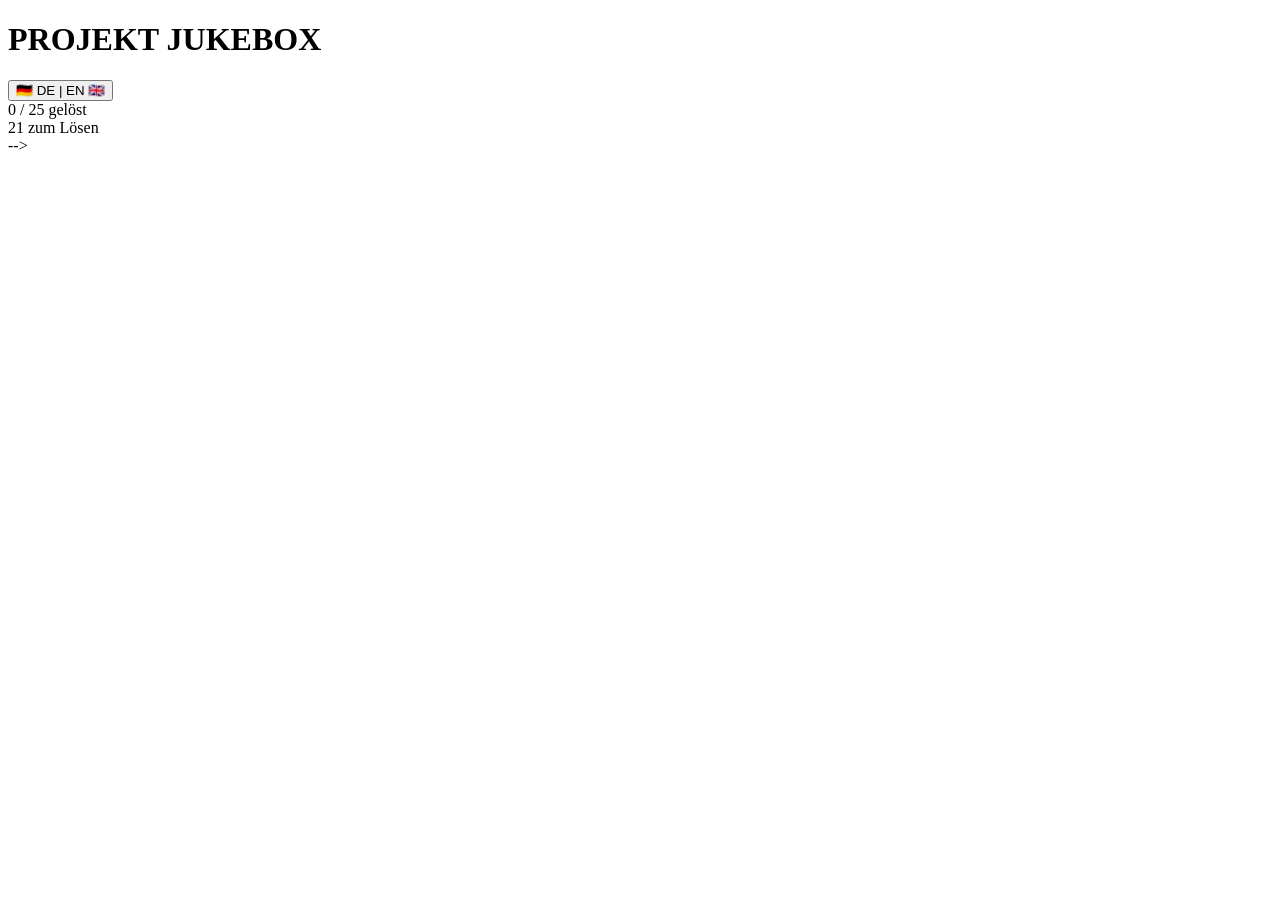
==== commit bb8b3d3b: "Add files via upload" ====
--- a/index.html
+++ b/index.html
@@ -1,152 +1,202 @@
-<!DOCTYPE html>
-<html lang="de">
-<head>
-    <meta charset="UTF-8">
-    <meta name="viewport" content="width=device-width, initial-scale=1.0">
-    <title>Interaktive Jukebox</title>
-    <style>
-        body {
-            font-family: Arial, sans-serif;
-            background-color: #1e1e1e; 
-            margin: 0;
-            padding: 40px 20px;
-            display: flex;
-            flex-direction: column;
-            align-items: center;
-        }
-
-        .jukebox-container {
-            position: relative; 
-            width: 100%;
-            max-width: 800px; 
-            margin-bottom: 30px;
-            display: flex;
-            justify-content: center;
-            align-items: center;
-        }
-
-        .jukebox-image {
-            width: 100%;
-            height: auto;
-            display: block;
-            border-radius: 12px;
-            box-shadow: 0 10px 30px rgba(0,0,0,0.5);
-            position: relative;
-            z-index: 1; 
-        }
-
-        /* 
-         * HIER IST DER WICHTIGE BEREICH FÜR DIE AUSRICHTUNG!
-         * Wenn die roten Boxen nicht perfekt auf den Tasten liegen, 
-         * ändere diese Prozent-Zahlen in kleinen Schritten (z.B. von 27.5% auf 28%).
-         */
-        .button-overlay {
-            position: absolute;
-            
-            top: 24.5%;      /* Schiebt das Raster nach oben/unten */
-            left: 27.5%;     /* Schiebt das Raster nach links/rechts */
-            width: 45.0%;    /* Macht das gesamte Raster breiter/schmaler */
-            height: 66.0%;   /* Macht das gesamte Raster höher/flacher */
-
-            display: grid;
-            grid-template-columns: repeat(5, 1fr);
-            grid-template-rows: repeat(5, 1fr);
-            
-            /* Der Abstand ZWISCHEN den einzelnen Tasten: 
-               Erster Wert (1.5%) = vertikaler Abstand (oben/unten)
-               Zweiter Wert (2.5%) = horizontaler Abstand (links/rechts) */
-            gap: 1.5% 2.5%; 
-            
-            z-index: 2; 
-        }
-
-        .jukebox-button {
-            /* Wie gewünscht: Leicht rötlich eingefärbt */
-            background-color: rgba(255, 80, 80, 0.35); 
-            border: none;
-            border-radius: 20%; /* Macht die Ecken der roten Boxen rund, passend zur Jukebox */
-            cursor: pointer;
-            transition: all 0.2s ease;
-            outline: none;
-        }
-
-        .jukebox-button:hover {
-            background-color: rgba(255, 80, 80, 0.6);
-            box-shadow: 0 0 12px rgba(255, 80, 80, 0.5); 
-        }
-
-        .jukebox-button:active {
-            background-color: rgba(255, 50, 50, 0.8);
-            transform: scale(0.92);
-        }
-
-        .response-area {
-            background-color: #2a2a2a;
-            color: #ffcccc;
-            padding: 15px 30px;
-            border-radius: 8px;
-            font-size: 22px;
-            font-weight: bold;
-            text-align: center;
-            min-height: 30px;
-            box-shadow: inset 0 0 10px #000;
-            border: 1px solid #444;
-            width: 100%;
-            max-width: 600px;
-        }
-    </style>
-</head>
-<body>
-
-    <div class="jukebox-container">
-        <!-- Dateiname auf jukebox.jpg geändert -->
-        <img src="jukebox.jpg" alt="Jukebox" class="jukebox-image">
-
-        <div class="button-overlay">
-            <!-- Reihe 1 -->
-            <button class="jukebox-button" onclick="playSong('Track 01: Die Stille')"></button>
-            <button class="jukebox-button" onclick="playSong('Track 02: Der Schatten')"></button>
-            <button class="jukebox-button" onclick="playSong('Track 03: Geheime Klänge')"></button>
-            <button class="jukebox-button" onclick="playSong('Track 04: Flüsternde Winde')"></button>
-            <button class="jukebox-button" onclick="playSong('Track 05: Alte Lieder')"></button>
-            
-            <!-- Reihe 2 -->
-            <button class="jukebox-button" onclick="playSong('Track 06: Im Dunkeln')"></button>
-            <button class="jukebox-button" onclick="playSong('Track 07: Der Schlüssel')"></button>
-            <button class="jukebox-button" onclick="playSong('Track 08: Verborgene Wege')"></button>
-            <button class="jukebox-button" onclick="playSong('Track 09: Zeitlose Noten')"></button>
-            <button class="jukebox-button" onclick="playSong('Track 10: Der Zauber')"></button>
-            
-            <!-- Reihe 3 -->
-            <button class="jukebox-button" onclick="playSong('Track 11: Der Echoraum')"></button>
-            <button class="jukebox-button" onclick="playSong('Track 12: Geheime Melodien')"></button>
-            <button class="jukebox-button" onclick="playSong('Track 13: Die Ferne')"></button>
-            <button class="jukebox-button" onclick="playSong('Track 14: Das Abenteuer')"></button>
-            <button class="jukebox-button" onclick="playSong('Track 15: Die Suche')"></button>
-            
-            <!-- Reihe 4 -->
-            <button class="jukebox-button" onclick="playSong('Track 16: Ein Geheimnis')"></button>
-            <button class="jukebox-button" onclick="playSong('Track 17: Die Verwandlung')"></button>
-            <button class="jukebox-button" onclick="playSong('Track 18: Das Echo')"></button>
-            <button class="jukebox-button" onclick="playSong('Track 19: Das Versprechen')"></button>
-            <button class="jukebox-button" onclick="playSong('Track 20: Der Pfad')"></button>
-            
-            <!-- Reihe 5 -->
-            <button class="jukebox-button" onclick="playSong('Track 21: Der letzte Schritt')"></button>
-            <button class="jukebox-button" onclick="playSong('Track 22: Die Ankunft')"></button>
-            <button class="jukebox-button" onclick="playSong('Track 23: Die Wahrheit')"></button>
-            <button class="jukebox-button" onclick="playSong('Track 24: Der Weg')"></button>
-            <button class="jukebox-button" onclick="playSong('Track 25: Der Sieg')"></button>
-        </div>
-    </div>
-
-    <div class="response-area" id="responseArea">Wähle einen Titel...</div>
-
-    <script>
-        function playSong(songName) {
-            document.getElementById('responseArea').innerText = "▶ Spiele: " + songName;
-        }
-    </script>
-
-</body>
-</html>+<!DOCTYPE html>
+<html lang="de">
+<head>
+  <meta charset="UTF-8" />
+  <meta name="viewport" content="width=device-width, initial-scale=1.0" />
+  <meta name="description" content="Projekt Jukebox – Interaktives Geocaching-Rätsel. Erkenne 25 Songs, gib die Titel ein und entschlüssle die finalen Koordinaten." />
+
+  <title>Projekt Jukebox</title>
+
+  <!-- Google Fonts -->
+  <link rel="preconnect" href="https://fonts.googleapis.com" />
+  <link rel="preconnect" href="https://fonts.gstatic.com" crossorigin />
+  <link
+    href="https://fonts.googleapis.com/css2?family=Press+Start+2P&family=Roboto:wght@400;700&display=swap"
+    rel="stylesheet"
+  />
+
+  <!-- Stylesheets -->
+  <link rel="stylesheet" href="css/jukebox.css" />
+  <link rel="stylesheet" href="css/responsive.css" />
+</head>
+<body>
+
+  <!-- ========================================================
+       HEADER – Logo, Sprach-Toggle, Fortschritt
+  ======================================================== -->
+  <header id="site-header">
+    <div id="header-logo">
+      <h1 data-i18n="title">PROJEKT JUKEBOX</h1>
+    </div>
+
+    <div id="header-controls">
+      <!-- Sprach-Toggle -->
+      <button id="lang-toggle" data-i18n="lang-toggle" aria-label="Sprache wechseln / Switch language">
+        🇩🇪 DE | EN 🇬🇧
+      </button>
+
+      <!-- Fortschrittsanzeige -->
+      <div id="progress-display" aria-label="Fortschrittsanzeige">
+        <span id="solved-count">0</span>
+        <span data-i18n="progress-separator"> / </span>
+        <span id="total-count">25</span>
+        <span data-i18n="progress-label"> gelöst</span>
+      </div>
+
+      <!-- Hinweis Lösungsschwelle -->
+      <div id="solve-hint" aria-label="Lösungshinweis">
+        <span data-i18n="solve-hint">21 zum Lösen</span>
+      </div>
+    </div>
+  </header>
+
+  <!-- ========================================================
+       MAIN – Jukebox-Gehäuse mit U-förmigem LED-Equalizer
+  ======================================================== -->
+  <main id="main-content">
+    <!-- Jukebox-Gehäuse -->
+    <div id="jukebox-cabinet" aria-label="Jukebox-Gehäuse">
+
+      <!-- U-förmige LED-Leiste (Equalizer schmiegt sich direkt ans Gehäuse) -->
+      <div id="led-bar" aria-hidden="true">
+        <!-- Linker Equalizer (10 LEDs von unten nach oben) -->
+        <div class="led-strip led-strip-left" aria-label="Equalizer links">
+          <div class="led" id="led-l-1"></div>
+          <div class="led" id="led-l-2"></div>
+          <div class="led" id="led-l-3"></div>
+          <div class="led" id="led-l-4"></div>
+          <div class="led" id="led-l-5"></div>
+          <div class="led" id="led-l-6"></div>
+          <div class="led" id="led-l-7"></div>
+          <div class="led" id="led-l-8"></div>
+          <div class="led" id="led-l-9"></div>
+          <div class="led" id="led-l-10"></div>
+        </div>
+
+        <!-- Untere Leiste (12 LEDs) -->
+        <div class="led-strip led-strip-bottom" aria-label="LED Leiste unten">
+          <div class="led" id="led-b-1"></div>
+          <div class="led" id="led-b-2"></div>
+          <div class="led" id="led-b-3"></div>
+          <div class="led" id="led-b-4"></div>
+          <div class="led" id="led-b-5"></div>
+          <div class="led" id="led-b-6"></div>
+          <div class="led" id="led-b-7"></div>
+          <div class="led" id="led-b-8"></div>
+          <div class="led" id="led-b-9"></div>
+          <div class="led" id="led-b-10"></div>
+          <div class="led" id="led-b-11"></div>
+          <div class="led" id="led-b-12"></div>
+        </div>
+
+        <!-- Rechter Equalizer (10 LEDs von unten nach oben) -->
+        <div class="led-strip led-strip-right" aria-label="Equalizer rechts">
+          <div class="led" id="led-r-1"></div>
+          <div class="led" id="led-r-2"></div>
+          <div class="led" id="led-r-3"></div>
+          <div class="led" id="led-r-4"></div>
+          <div class="led" id="led-r-5"></div>
+          <div class="led" id="led-r-6"></div>
+          <div class="led" id="led-r-7"></div>
+          <div class="led" id="led-r-8"></div>
+          <div class="led" id="led-r-9"></div>
+          <div class="led" id="led-r-10"></div>
+        </div>
+      </div>
+
+      <div id="song-grid" aria-label="Song-Auswahl" role="list">
+        <!--
+          *** PLATZHALTER: 25 Song-Buttons werden hier von ui.js dynamisch eingefügt ***
+          Schritt 4 (UI-Logik) befüllt diesen Bereich mit folgendem Muster pro Eintrag:
+
+          <div class="song-entry" role="listitem" data-song-id="N">
+            <button class="song-button" id="song-btn-N" data-song-id="N" aria-label="Song N abspielen">
+              N
+            </button>
+            <div class="song-label" id="song-label-N">
+              <span class="song-label-text"><!-- blur bis gelöst --></span>
+            </div>
+          </div>
+        -->
+      </div>
+
+    </div>
+  </main>
+
+  <!-- ========================================================
+       MODAL – Song-Eingabe (initial versteckt)
+  ======================================================== -->
+  <div id="modal-overlay" role="dialog" aria-modal="true" aria-labelledby="modal-title" hidden>
+    <div id="modal-box">
+
+      <h2 id="modal-title" data-i18n="modal-title">Song #<span id="modal-song-number"></span></h2>
+
+      <!-- Vorschau-Schild (blur solange ungelöst) -->
+      <div id="modal-label-preview" aria-label="Song-Schild">
+        <p id="modal-preview-title" class="blurred"></p>
+        <p id="modal-preview-artist" class="blurred"></p>
+      </div>
+
+      <!-- Eingabefeld -->
+      <label for="modal-input" id="modal-input-label" data-i18n="modal-input-label">
+        Titel oder Interpret eingeben:
+      </label>
+      <input
+        type="text"
+        id="modal-input"
+        name="modal-input"
+        autocomplete="off"
+        autocorrect="off"
+        spellcheck="false"
+        data-i18n-placeholder="modal-input-placeholder"
+        placeholder="Deine Antwort…"
+      />
+
+      <!-- Aktionsbuttons -->
+      <div id="modal-actions">
+        <button id="modal-submit" data-i18n="modal-submit">Bestätigen</button>
+        <button id="modal-close" data-i18n="modal-close">Schließen</button>
+      </div>
+
+    </div>
+  </div>
+
+  <!-- ========================================================
+       KOORDINATEN-OVERLAY – erscheint ab 21 gelösten Songs (initial versteckt)
+  ======================================================== -->
+  <div id="coords-overlay" role="dialog" aria-modal="true" aria-labelledby="coords-title" hidden>
+    <div id="coords-box">
+
+      <h2 id="coords-title" data-i18n="coords-title">🎉 Zielkoordinaten</h2>
+      <p id="coords-subtitle" data-i18n="coords-subtitle">Du hast genug Songs erkannt!</p>
+
+      <div id="coords-display" aria-label="Koordinaten">
+        <!-- Koordinaten werden zur Laufzeit per solver.js dekodiert und eingefügt -->
+      </div>
+
+      <button id="coords-copy" data-i18n="coords-copy">Koordinaten kopieren</button>
+      <button id="coords-close" data-i18n="coords-close">Schließen</button>
+
+    </div>
+  </div>
+
+  <!-- ========================================================
+       TOAST – Feedback-Meldung (initial versteckt)
+  ======================================================== -->
+  <div id="toast" role="status" aria-live="polite" hidden>
+    <span id="toast-message"></span>
+  </div>
+
+  <!-- ========================================================
+       SCRIPTS – Ladereihenfolge gemäß architecture.md:
+       songs.js → i18n.js → audio.js → solver.js → state.js → ui.js
+  ======================================================== -->
+  <script src="js/songs.js"></script>
+  <script src="js/i18n.js"></script>
+  <script src="js/audio.js"></script>
+  <script src="js/solver.js"></script>
+  <script src="js/state.js"></script>
+  <script src="js/ui.js"></script>
+
+</body>
+</html>
